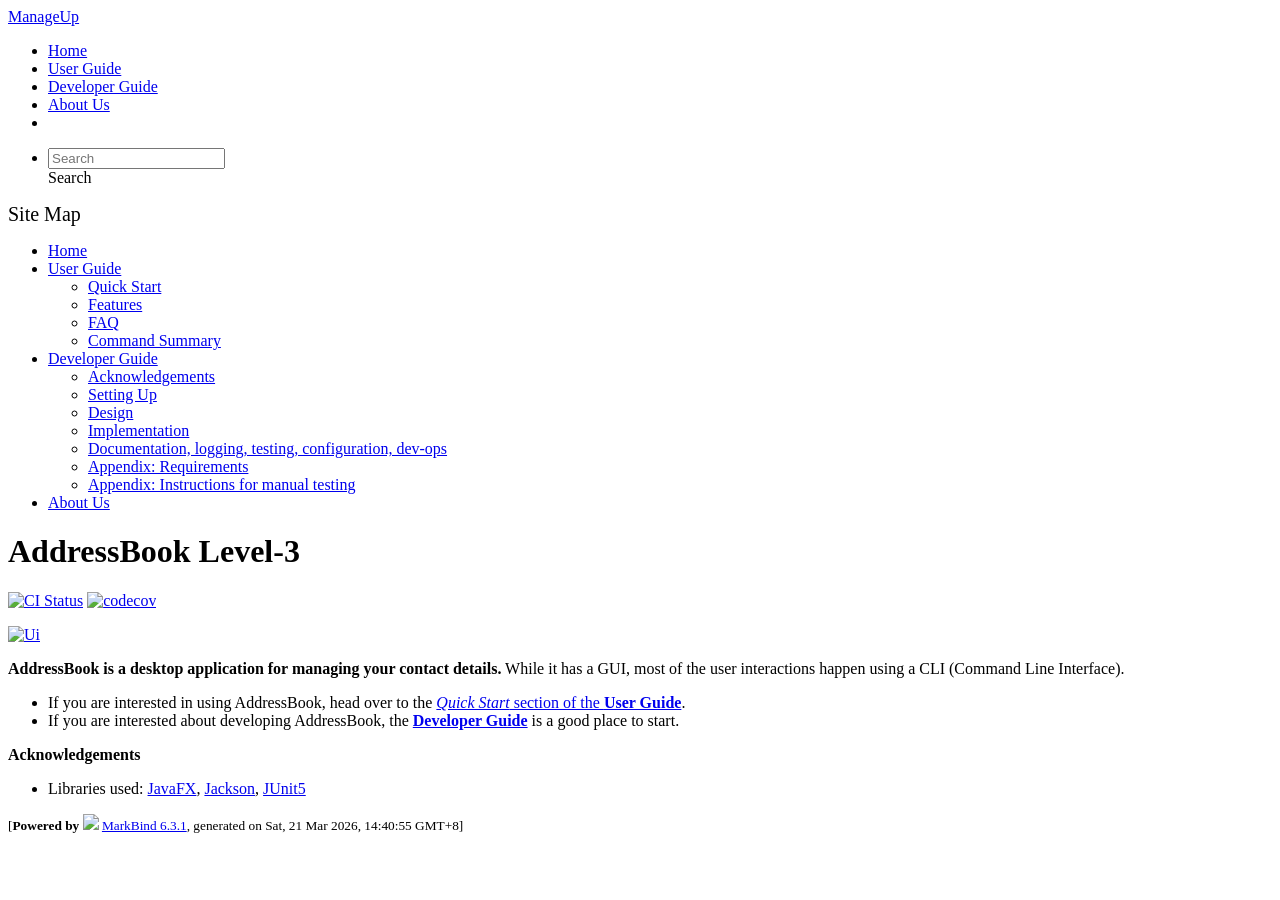
==== index.html @ 066cea54 "deploy: bb7cac39c37e2d3e29b2386a65c75a8192d57d85" ====
<!DOCTYPE html>
<html>
<head>
    <meta charset="utf-8">
    <meta http-equiv="X-UA-Compatible" content="IE=edge">
    <meta name="generator" content="MarkBind 6.3.1">
    <meta name="viewport" content="width=device-width, initial-scale=1"><title>ManageUp - AddressBook Level-3</title> <link rel="stylesheet" href="/tp/markbind/css/bootstrap.min.css"> <link rel="stylesheet" href="/tp/markbind/fontawesome/css/all.min.css"> <link rel="stylesheet" href="/tp/markbind/glyphicons/css/bootstrap-glyphicons.min.css"><link rel="stylesheet" href="/tp/markbind/css/codeblock-light.min.css"><link rel="stylesheet" href="/tp/markbind/css/markbind.min.css"><link rel="stylesheet" href="/tp/plugins/markbind-plugin-anchors/markbind-plugin-anchors.css"><link rel="stylesheet" href="/tp/plugins/markbind-plugin-tree/markbind-plugin-tree.css">
    
  <link rel="stylesheet" href="/tp/stylesheets/main.css">
<link rel="icon" href="/tp/images/SeEduLogo.png"></head>
<script>
  const baseUrl = '/tp'
</script>
<body  data-code-theme="light">
<div id="app"><!--[--><header sticky><div data-v-26aac3dc><nav class="navbar navbar-expand-md d-print-none navbar-dark bg-dark" data-v-26aac3dc><div class="container-fluid" data-v-26aac3dc><div class="navbar-left" data-v-26aac3dc><!--[--><a href="/tp/index.html" title="Home" class="navbar-brand">ManageUp</a><!--]--></div><div class="navbar-default" data-v-26aac3dc><ul class="navbar-nav me-auto mt-2 mt-lg-0" data-v-26aac3dc><!--[--> <li><a href="/tp/index.html" class="nav-link">Home</a></li> <li><a href="/tp/UserGuide.html" class="nav-link">User Guide</a></li> <li><a href="/tp/DeveloperGuide.html" class="nav-link">Developer Guide</a></li> <li><a href="/tp/AboutUs.html" class="nav-link">About Us</a></li> <li><a href="https://github.com/se-edu/addressbook-level3" target="_blank" class="nav-link"><span><span aria-hidden="true" class="fab fa-github"></span></span></a></li> <!--]--></ul></div><ul class="navbar-nav navbar-right" data-v-26aac3dc><!--[--><li><form class="navbar-form"><div style="position:relative;" class="dropdown" data-v-00e26d0a><!--[--><input value="" data-bs-toggle="dropdown" type="text" class="form-control" placeholder="Search" autocomplete="off" data-v-00e26d0a><div class="form-control placeholder-div-hidden" data-v-00e26d0a>Search</div><!--]--><ul class="dropdown-menu search-dropdown-menu dropdown-menu-hidden dropdown-menu-end" data-v-00e26d0a><!--[--><!--]--></ul></div></form></li><!--]--></ul></div></nav><div style="display:none;" class="lower-navbar-container" data-v-26aac3dc><!--[--><!----><!----><!--]--></div></div></header> <div id="flex-body"><nav id="site-nav" data-v-6b1b63d2><!--[--><div class="site-nav-top"><div class="fw-bold mb-2" style="font-size:1.25rem;">Site Map</div></div> <div class="nav-component slim-scroll"><div class="site-nav-root"><!--[--><ul class="site-nav-list site-nav-list-root" data-v-6b1b63d2><!--[--><li><div class="site-nav-default-list-item site-nav-list-item-0" onclick="handleSiteNavClick(this)"><a href="/tp/index.html">Home</a></div></li> <li><div class="site-nav-default-list-item site-nav-list-item-0" onclick="handleSiteNavClick(this)"><a href="/tp/UserGuide.html">User Guide</a> <div class="site-nav-dropdown-btn-container"><i class="site-nav-dropdown-btn-icon site-nav-rotate-icon" onclick="handleSiteNavClick(this.parentNode.parentNode, false); event.stopPropagation();"><span class="glyphicon glyphicon-menu-down" aria-hidden="true"></span></i></div></div><ul class="site-nav-dropdown-container site-nav-dropdown-container-open site-nav-list"><li><div class="site-nav-default-list-item site-nav-list-item-1" onclick="handleSiteNavClick(this)"><a href="/tp/UserGuide.html#quick-start">Quick Start</a></div></li> <li><div class="site-nav-default-list-item site-nav-list-item-1" onclick="handleSiteNavClick(this)"><a href="/tp/UserGuide.html#features">Features</a></div></li> <li><div class="site-nav-default-list-item site-nav-list-item-1" onclick="handleSiteNavClick(this)"><a href="/tp/UserGuide.html#faq">FAQ</a></div></li> <li><div class="site-nav-default-list-item site-nav-list-item-1" onclick="handleSiteNavClick(this)"><a href="/tp/UserGuide.html#faq">Command Summary</a></div></li></ul></li> <li><div class="site-nav-default-list-item site-nav-list-item-0" onclick="handleSiteNavClick(this)"><a href="/tp/DeveloperGuide.html">Developer Guide</a> <div class="site-nav-dropdown-btn-container"><i class="site-nav-dropdown-btn-icon site-nav-rotate-icon" onclick="handleSiteNavClick(this.parentNode.parentNode, false); event.stopPropagation();"><span class="glyphicon glyphicon-menu-down" aria-hidden="true"></span></i></div></div><ul class="site-nav-dropdown-container site-nav-dropdown-container-open site-nav-list"><li><div class="site-nav-default-list-item site-nav-list-item-1" onclick="handleSiteNavClick(this)"><a href="/tp/DeveloperGuide.html#acknowledgements">Acknowledgements</a></div></li> <li><div class="site-nav-default-list-item site-nav-list-item-1" onclick="handleSiteNavClick(this)"><a href="/tp/DeveloperGuide.html#setting-up-getting-started">Setting Up</a></div></li> <li><div class="site-nav-default-list-item site-nav-list-item-1" onclick="handleSiteNavClick(this)"><a href="/tp/DeveloperGuide.html#design">Design</a></div></li> <li><div class="site-nav-default-list-item site-nav-list-item-1" onclick="handleSiteNavClick(this)"><a href="/tp/DeveloperGuide.html#implementation">Implementation</a></div></li> <li><div class="site-nav-default-list-item site-nav-list-item-1" onclick="handleSiteNavClick(this)"><a href="/tp/DeveloperGuide.html#documentation-logging-testing-configuration-dev-ops">Documentation, logging, testing, configuration, dev-ops</a></div></li> <li><div class="site-nav-default-list-item site-nav-list-item-1" onclick="handleSiteNavClick(this)"><a href="/tp/DeveloperGuide.html#appendix-requirements">Appendix: Requirements</a></div></li> <li><div class="site-nav-default-list-item site-nav-list-item-1" onclick="handleSiteNavClick(this)"><a href="/tp/DeveloperGuide.html#appendix-instructions-for-manual-testing">Appendix: Instructions for manual testing</a></div></li></ul></li> <li><div class="site-nav-default-list-item site-nav-list-item-0" onclick="handleSiteNavClick(this)"><a href="/tp/AboutUs.html">About Us</a></div></li><!--]--><!--v-if--></ul><!--]--></div></div><!--]--><!--v-if--></nav> <div id="content-wrapper"><h1 id="addressbook-level-3">AddressBook Level-3<a class="fa fa-anchor" href="#addressbook-level-3" onclick="event.stopPropagation()"></a></h1> <p><a href="https://github.com/se-edu/addressbook-level3/actions"><img src="https://github.com/se-edu/addressbook-level3/workflows/Java%20CI/badge.svg" alt="CI Status" class="img-fluid"></a> <a href="https://codecov.io/gh/se-edu/addressbook-level3"><img src="https://codecov.io/gh/se-edu/addressbook-level3/branch/master/graph/badge.svg" alt="codecov" class="img-fluid"></a></p> <p><a href="/tp/images/Ui.png" target="_self"><img src="/tp/images/Ui.png" alt="Ui" class="img-fluid"></a></p> <p><strong>AddressBook is a desktop application for managing your contact details.</strong> While it has a GUI, most of the user interactions happen using a CLI (Command Line Interface).</p> <ul><li>If you are interested in using AddressBook, head over to the <a href="/tp/UserGuide.html#quick-start"><em>Quick Start</em> section of the <strong>User Guide</strong></a>.</li> <li>If you are interested about developing AddressBook, the <a href="/tp/DeveloperGuide.html"><strong>Developer Guide</strong></a> is a good place to start.</li></ul> <p><strong>Acknowledgements</strong></p> <ul><li>Libraries used: <a href="https://openjfx.io/">JavaFX</a>, <a href="https://github.com/FasterXML/jackson">Jackson</a>, <a href="https://github.com/junit-team/junit5">JUnit5</a></li></ul></div> <nav id="page-nav" data-v-6b1b63d2><!--[--><div class="nav-component slim-scroll"></div><!--]--><!--v-if--></nav> <div class="scroll-top-button fa-lg d-print-none" style="display:none;bottom:2%;right:2%;position:fixed;" aria-hidden="true"><!--[--><i class="fas fa-arrow-circle-up"></i><!--]--></div></div> <footer><div class="text-center"><small>[<span><strong>Powered by</strong></span> <img src="https://markbind.org/favicon.ico" width="30"> <a href="https://markbind.org/">MarkBind 6.3.1</a>, generated on Sat, 21 Mar 2026, 14:40:55 GMT+8]</small></div></footer><!--]--></div>
</body><script src="/tp/markbind/js/bootstrap-utility.min.js"></script>
<script src="/tp/markbind/js/polyfill.min.js"></script>
<script src="/tp/markbind/js/vue.global.prod.min.js"></script>
<script src="/tp/markbind/js/markbind.min.js"></script>
<script src="index.page-vue-render.js"></script>
<script>
  MarkBind.setupWithSearch()
</script>
</html>
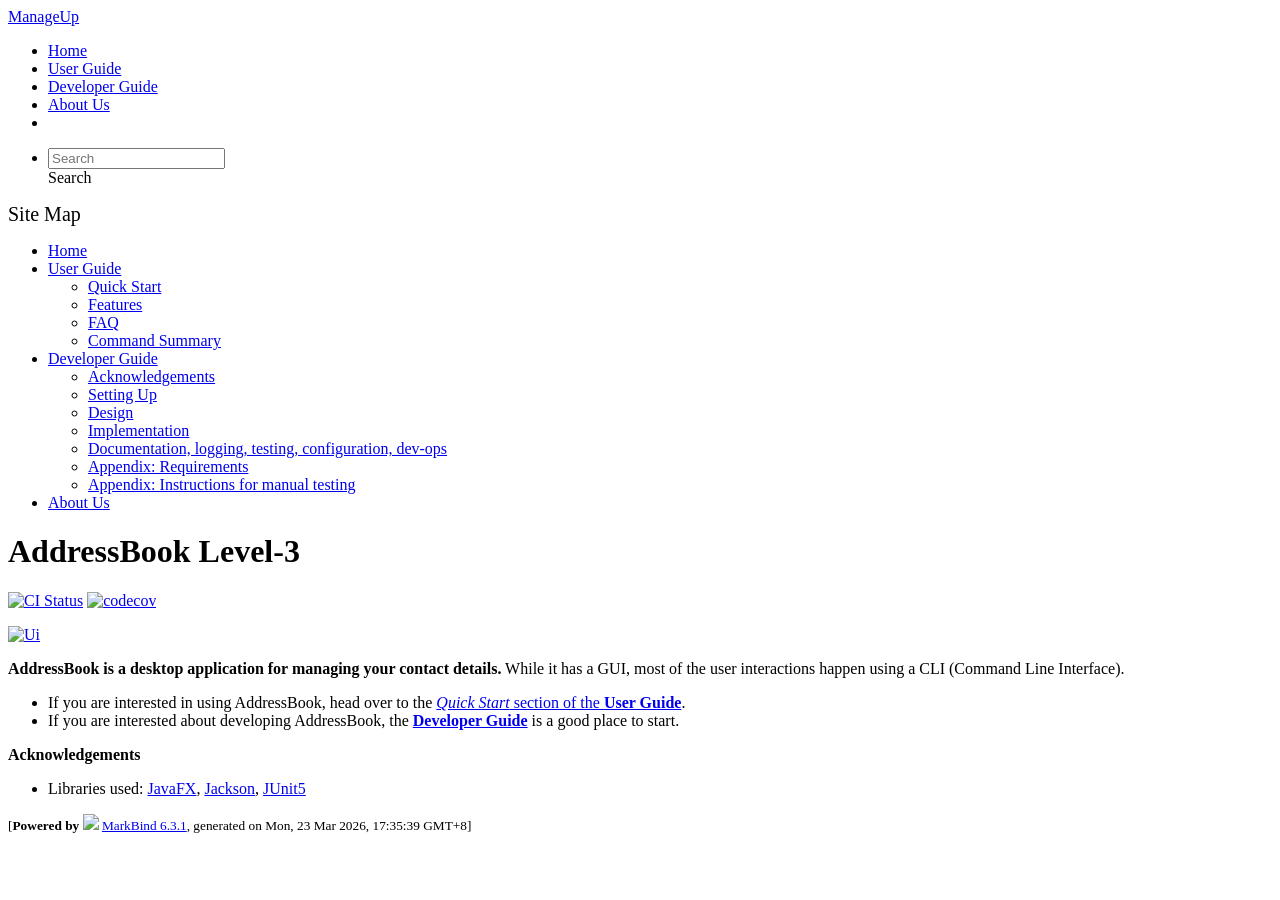
==== commit 4184666d: "deploy: d8416e8f0b71d3bc9ea962b0cbb956cbcf2f438e" ====
--- a/index.html
+++ b/index.html
@@ -12,7 +12,7 @@
   const baseUrl = '/tp'
 </script>
 <body  data-code-theme="light">
-<div id="app"><!--[--><header sticky><div data-v-26aac3dc><nav class="navbar navbar-expand-md d-print-none navbar-dark bg-dark" data-v-26aac3dc><div class="container-fluid" data-v-26aac3dc><div class="navbar-left" data-v-26aac3dc><!--[--><a href="/tp/index.html" title="Home" class="navbar-brand">ManageUp</a><!--]--></div><div class="navbar-default" data-v-26aac3dc><ul class="navbar-nav me-auto mt-2 mt-lg-0" data-v-26aac3dc><!--[--> <li><a href="/tp/index.html" class="nav-link">Home</a></li> <li><a href="/tp/UserGuide.html" class="nav-link">User Guide</a></li> <li><a href="/tp/DeveloperGuide.html" class="nav-link">Developer Guide</a></li> <li><a href="/tp/AboutUs.html" class="nav-link">About Us</a></li> <li><a href="https://github.com/se-edu/addressbook-level3" target="_blank" class="nav-link"><span><span aria-hidden="true" class="fab fa-github"></span></span></a></li> <!--]--></ul></div><ul class="navbar-nav navbar-right" data-v-26aac3dc><!--[--><li><form class="navbar-form"><div style="position:relative;" class="dropdown" data-v-00e26d0a><!--[--><input value="" data-bs-toggle="dropdown" type="text" class="form-control" placeholder="Search" autocomplete="off" data-v-00e26d0a><div class="form-control placeholder-div-hidden" data-v-00e26d0a>Search</div><!--]--><ul class="dropdown-menu search-dropdown-menu dropdown-menu-hidden dropdown-menu-end" data-v-00e26d0a><!--[--><!--]--></ul></div></form></li><!--]--></ul></div></nav><div style="display:none;" class="lower-navbar-container" data-v-26aac3dc><!--[--><!----><!----><!--]--></div></div></header> <div id="flex-body"><nav id="site-nav" data-v-6b1b63d2><!--[--><div class="site-nav-top"><div class="fw-bold mb-2" style="font-size:1.25rem;">Site Map</div></div> <div class="nav-component slim-scroll"><div class="site-nav-root"><!--[--><ul class="site-nav-list site-nav-list-root" data-v-6b1b63d2><!--[--><li><div class="site-nav-default-list-item site-nav-list-item-0" onclick="handleSiteNavClick(this)"><a href="/tp/index.html">Home</a></div></li> <li><div class="site-nav-default-list-item site-nav-list-item-0" onclick="handleSiteNavClick(this)"><a href="/tp/UserGuide.html">User Guide</a> <div class="site-nav-dropdown-btn-container"><i class="site-nav-dropdown-btn-icon site-nav-rotate-icon" onclick="handleSiteNavClick(this.parentNode.parentNode, false); event.stopPropagation();"><span class="glyphicon glyphicon-menu-down" aria-hidden="true"></span></i></div></div><ul class="site-nav-dropdown-container site-nav-dropdown-container-open site-nav-list"><li><div class="site-nav-default-list-item site-nav-list-item-1" onclick="handleSiteNavClick(this)"><a href="/tp/UserGuide.html#quick-start">Quick Start</a></div></li> <li><div class="site-nav-default-list-item site-nav-list-item-1" onclick="handleSiteNavClick(this)"><a href="/tp/UserGuide.html#features">Features</a></div></li> <li><div class="site-nav-default-list-item site-nav-list-item-1" onclick="handleSiteNavClick(this)"><a href="/tp/UserGuide.html#faq">FAQ</a></div></li> <li><div class="site-nav-default-list-item site-nav-list-item-1" onclick="handleSiteNavClick(this)"><a href="/tp/UserGuide.html#faq">Command Summary</a></div></li></ul></li> <li><div class="site-nav-default-list-item site-nav-list-item-0" onclick="handleSiteNavClick(this)"><a href="/tp/DeveloperGuide.html">Developer Guide</a> <div class="site-nav-dropdown-btn-container"><i class="site-nav-dropdown-btn-icon site-nav-rotate-icon" onclick="handleSiteNavClick(this.parentNode.parentNode, false); event.stopPropagation();"><span class="glyphicon glyphicon-menu-down" aria-hidden="true"></span></i></div></div><ul class="site-nav-dropdown-container site-nav-dropdown-container-open site-nav-list"><li><div class="site-nav-default-list-item site-nav-list-item-1" onclick="handleSiteNavClick(this)"><a href="/tp/DeveloperGuide.html#acknowledgements">Acknowledgements</a></div></li> <li><div class="site-nav-default-list-item site-nav-list-item-1" onclick="handleSiteNavClick(this)"><a href="/tp/DeveloperGuide.html#setting-up-getting-started">Setting Up</a></div></li> <li><div class="site-nav-default-list-item site-nav-list-item-1" onclick="handleSiteNavClick(this)"><a href="/tp/DeveloperGuide.html#design">Design</a></div></li> <li><div class="site-nav-default-list-item site-nav-list-item-1" onclick="handleSiteNavClick(this)"><a href="/tp/DeveloperGuide.html#implementation">Implementation</a></div></li> <li><div class="site-nav-default-list-item site-nav-list-item-1" onclick="handleSiteNavClick(this)"><a href="/tp/DeveloperGuide.html#documentation-logging-testing-configuration-dev-ops">Documentation, logging, testing, configuration, dev-ops</a></div></li> <li><div class="site-nav-default-list-item site-nav-list-item-1" onclick="handleSiteNavClick(this)"><a href="/tp/DeveloperGuide.html#appendix-requirements">Appendix: Requirements</a></div></li> <li><div class="site-nav-default-list-item site-nav-list-item-1" onclick="handleSiteNavClick(this)"><a href="/tp/DeveloperGuide.html#appendix-instructions-for-manual-testing">Appendix: Instructions for manual testing</a></div></li></ul></li> <li><div class="site-nav-default-list-item site-nav-list-item-0" onclick="handleSiteNavClick(this)"><a href="/tp/AboutUs.html">About Us</a></div></li><!--]--><!--v-if--></ul><!--]--></div></div><!--]--><!--v-if--></nav> <div id="content-wrapper"><h1 id="addressbook-level-3">AddressBook Level-3<a class="fa fa-anchor" href="#addressbook-level-3" onclick="event.stopPropagation()"></a></h1> <p><a href="https://github.com/se-edu/addressbook-level3/actions"><img src="https://github.com/se-edu/addressbook-level3/workflows/Java%20CI/badge.svg" alt="CI Status" class="img-fluid"></a> <a href="https://codecov.io/gh/se-edu/addressbook-level3"><img src="https://codecov.io/gh/se-edu/addressbook-level3/branch/master/graph/badge.svg" alt="codecov" class="img-fluid"></a></p> <p><a href="/tp/images/Ui.png" target="_self"><img src="/tp/images/Ui.png" alt="Ui" class="img-fluid"></a></p> <p><strong>AddressBook is a desktop application for managing your contact details.</strong> While it has a GUI, most of the user interactions happen using a CLI (Command Line Interface).</p> <ul><li>If you are interested in using AddressBook, head over to the <a href="/tp/UserGuide.html#quick-start"><em>Quick Start</em> section of the <strong>User Guide</strong></a>.</li> <li>If you are interested about developing AddressBook, the <a href="/tp/DeveloperGuide.html"><strong>Developer Guide</strong></a> is a good place to start.</li></ul> <p><strong>Acknowledgements</strong></p> <ul><li>Libraries used: <a href="https://openjfx.io/">JavaFX</a>, <a href="https://github.com/FasterXML/jackson">Jackson</a>, <a href="https://github.com/junit-team/junit5">JUnit5</a></li></ul></div> <nav id="page-nav" data-v-6b1b63d2><!--[--><div class="nav-component slim-scroll"></div><!--]--><!--v-if--></nav> <div class="scroll-top-button fa-lg d-print-none" style="display:none;bottom:2%;right:2%;position:fixed;" aria-hidden="true"><!--[--><i class="fas fa-arrow-circle-up"></i><!--]--></div></div> <footer><div class="text-center"><small>[<span><strong>Powered by</strong></span> <img src="https://markbind.org/favicon.ico" width="30"> <a href="https://markbind.org/">MarkBind 6.3.1</a>, generated on Sat, 21 Mar 2026, 14:40:55 GMT+8]</small></div></footer><!--]--></div>
+<div id="app"><!--[--><header sticky><div data-v-26aac3dc><nav class="navbar navbar-expand-md d-print-none navbar-dark bg-dark" data-v-26aac3dc><div class="container-fluid" data-v-26aac3dc><div class="navbar-left" data-v-26aac3dc><!--[--><a href="/tp/index.html" title="Home" class="navbar-brand">ManageUp</a><!--]--></div><div class="navbar-default" data-v-26aac3dc><ul class="navbar-nav me-auto mt-2 mt-lg-0" data-v-26aac3dc><!--[--> <li><a href="/tp/index.html" class="nav-link">Home</a></li> <li><a href="/tp/UserGuide.html" class="nav-link">User Guide</a></li> <li><a href="/tp/DeveloperGuide.html" class="nav-link">Developer Guide</a></li> <li><a href="/tp/AboutUs.html" class="nav-link">About Us</a></li> <li><a href="https://github.com/se-edu/addressbook-level3" target="_blank" class="nav-link"><span><span aria-hidden="true" class="fab fa-github"></span></span></a></li> <!--]--></ul></div><ul class="navbar-nav navbar-right" data-v-26aac3dc><!--[--><li><form class="navbar-form"><div style="position:relative;" class="dropdown" data-v-00e26d0a><!--[--><input value="" data-bs-toggle="dropdown" type="text" class="form-control" placeholder="Search" autocomplete="off" data-v-00e26d0a><div class="form-control placeholder-div-hidden" data-v-00e26d0a>Search</div><!--]--><ul class="dropdown-menu search-dropdown-menu dropdown-menu-hidden dropdown-menu-end" data-v-00e26d0a><!--[--><!--]--></ul></div></form></li><!--]--></ul></div></nav><div style="display:none;" class="lower-navbar-container" data-v-26aac3dc><!--[--><!----><!----><!--]--></div></div></header> <div id="flex-body"><nav id="site-nav" data-v-6b1b63d2><!--[--><div class="site-nav-top"><div class="fw-bold mb-2" style="font-size:1.25rem;">Site Map</div></div> <div class="nav-component slim-scroll"><div class="site-nav-root"><!--[--><ul class="site-nav-list site-nav-list-root" data-v-6b1b63d2><!--[--><li><div class="site-nav-default-list-item site-nav-list-item-0" onclick="handleSiteNavClick(this)"><a href="/tp/index.html">Home</a></div></li> <li><div class="site-nav-default-list-item site-nav-list-item-0" onclick="handleSiteNavClick(this)"><a href="/tp/UserGuide.html">User Guide</a> <div class="site-nav-dropdown-btn-container"><i class="site-nav-dropdown-btn-icon site-nav-rotate-icon" onclick="handleSiteNavClick(this.parentNode.parentNode, false); event.stopPropagation();"><span class="glyphicon glyphicon-menu-down" aria-hidden="true"></span></i></div></div><ul class="site-nav-dropdown-container site-nav-dropdown-container-open site-nav-list"><li><div class="site-nav-default-list-item site-nav-list-item-1" onclick="handleSiteNavClick(this)"><a href="/tp/UserGuide.html#quick-start">Quick Start</a></div></li> <li><div class="site-nav-default-list-item site-nav-list-item-1" onclick="handleSiteNavClick(this)"><a href="/tp/UserGuide.html#features">Features</a></div></li> <li><div class="site-nav-default-list-item site-nav-list-item-1" onclick="handleSiteNavClick(this)"><a href="/tp/UserGuide.html#faq">FAQ</a></div></li> <li><div class="site-nav-default-list-item site-nav-list-item-1" onclick="handleSiteNavClick(this)"><a href="/tp/UserGuide.html#faq">Command Summary</a></div></li></ul></li> <li><div class="site-nav-default-list-item site-nav-list-item-0" onclick="handleSiteNavClick(this)"><a href="/tp/DeveloperGuide.html">Developer Guide</a> <div class="site-nav-dropdown-btn-container"><i class="site-nav-dropdown-btn-icon site-nav-rotate-icon" onclick="handleSiteNavClick(this.parentNode.parentNode, false); event.stopPropagation();"><span class="glyphicon glyphicon-menu-down" aria-hidden="true"></span></i></div></div><ul class="site-nav-dropdown-container site-nav-dropdown-container-open site-nav-list"><li><div class="site-nav-default-list-item site-nav-list-item-1" onclick="handleSiteNavClick(this)"><a href="/tp/DeveloperGuide.html#acknowledgements">Acknowledgements</a></div></li> <li><div class="site-nav-default-list-item site-nav-list-item-1" onclick="handleSiteNavClick(this)"><a href="/tp/DeveloperGuide.html#setting-up-getting-started">Setting Up</a></div></li> <li><div class="site-nav-default-list-item site-nav-list-item-1" onclick="handleSiteNavClick(this)"><a href="/tp/DeveloperGuide.html#design">Design</a></div></li> <li><div class="site-nav-default-list-item site-nav-list-item-1" onclick="handleSiteNavClick(this)"><a href="/tp/DeveloperGuide.html#implementation">Implementation</a></div></li> <li><div class="site-nav-default-list-item site-nav-list-item-1" onclick="handleSiteNavClick(this)"><a href="/tp/DeveloperGuide.html#documentation-logging-testing-configuration-dev-ops">Documentation, logging, testing, configuration, dev-ops</a></div></li> <li><div class="site-nav-default-list-item site-nav-list-item-1" onclick="handleSiteNavClick(this)"><a href="/tp/DeveloperGuide.html#appendix-requirements">Appendix: Requirements</a></div></li> <li><div class="site-nav-default-list-item site-nav-list-item-1" onclick="handleSiteNavClick(this)"><a href="/tp/DeveloperGuide.html#appendix-instructions-for-manual-testing">Appendix: Instructions for manual testing</a></div></li></ul></li> <li><div class="site-nav-default-list-item site-nav-list-item-0" onclick="handleSiteNavClick(this)"><a href="/tp/AboutUs.html">About Us</a></div></li><!--]--><!--v-if--></ul><!--]--></div></div><!--]--><!--v-if--></nav> <div id="content-wrapper"><h1 id="addressbook-level-3">AddressBook Level-3<a class="fa fa-anchor" href="#addressbook-level-3" onclick="event.stopPropagation()"></a></h1> <p><a href="https://github.com/se-edu/addressbook-level3/actions"><img src="https://github.com/se-edu/addressbook-level3/workflows/Java%20CI/badge.svg" alt="CI Status" class="img-fluid"></a> <a href="https://codecov.io/gh/se-edu/addressbook-level3"><img src="https://codecov.io/gh/se-edu/addressbook-level3/branch/master/graph/badge.svg" alt="codecov" class="img-fluid"></a></p> <p><a href="/tp/images/Ui.png" target="_self"><img src="/tp/images/Ui.png" alt="Ui" class="img-fluid"></a></p> <p><strong>AddressBook is a desktop application for managing your contact details.</strong> While it has a GUI, most of the user interactions happen using a CLI (Command Line Interface).</p> <ul><li>If you are interested in using AddressBook, head over to the <a href="/tp/UserGuide.html#quick-start"><em>Quick Start</em> section of the <strong>User Guide</strong></a>.</li> <li>If you are interested about developing AddressBook, the <a href="/tp/DeveloperGuide.html"><strong>Developer Guide</strong></a> is a good place to start.</li></ul> <p><strong>Acknowledgements</strong></p> <ul><li>Libraries used: <a href="https://openjfx.io/">JavaFX</a>, <a href="https://github.com/FasterXML/jackson">Jackson</a>, <a href="https://github.com/junit-team/junit5">JUnit5</a></li></ul></div> <nav id="page-nav" data-v-6b1b63d2><!--[--><div class="nav-component slim-scroll"></div><!--]--><!--v-if--></nav> <div class="scroll-top-button fa-lg d-print-none" style="display:none;bottom:2%;right:2%;position:fixed;" aria-hidden="true"><!--[--><i class="fas fa-arrow-circle-up"></i><!--]--></div></div> <footer><div class="text-center"><small>[<span><strong>Powered by</strong></span> <img src="https://markbind.org/favicon.ico" width="30"> <a href="https://markbind.org/">MarkBind 6.3.1</a>, generated on Mon, 23 Mar 2026, 17:35:39 GMT+8]</small></div></footer><!--]--></div>
 </body><script src="/tp/markbind/js/bootstrap-utility.min.js"></script>
 <script src="/tp/markbind/js/polyfill.min.js"></script>
 <script src="/tp/markbind/js/vue.global.prod.min.js"></script>
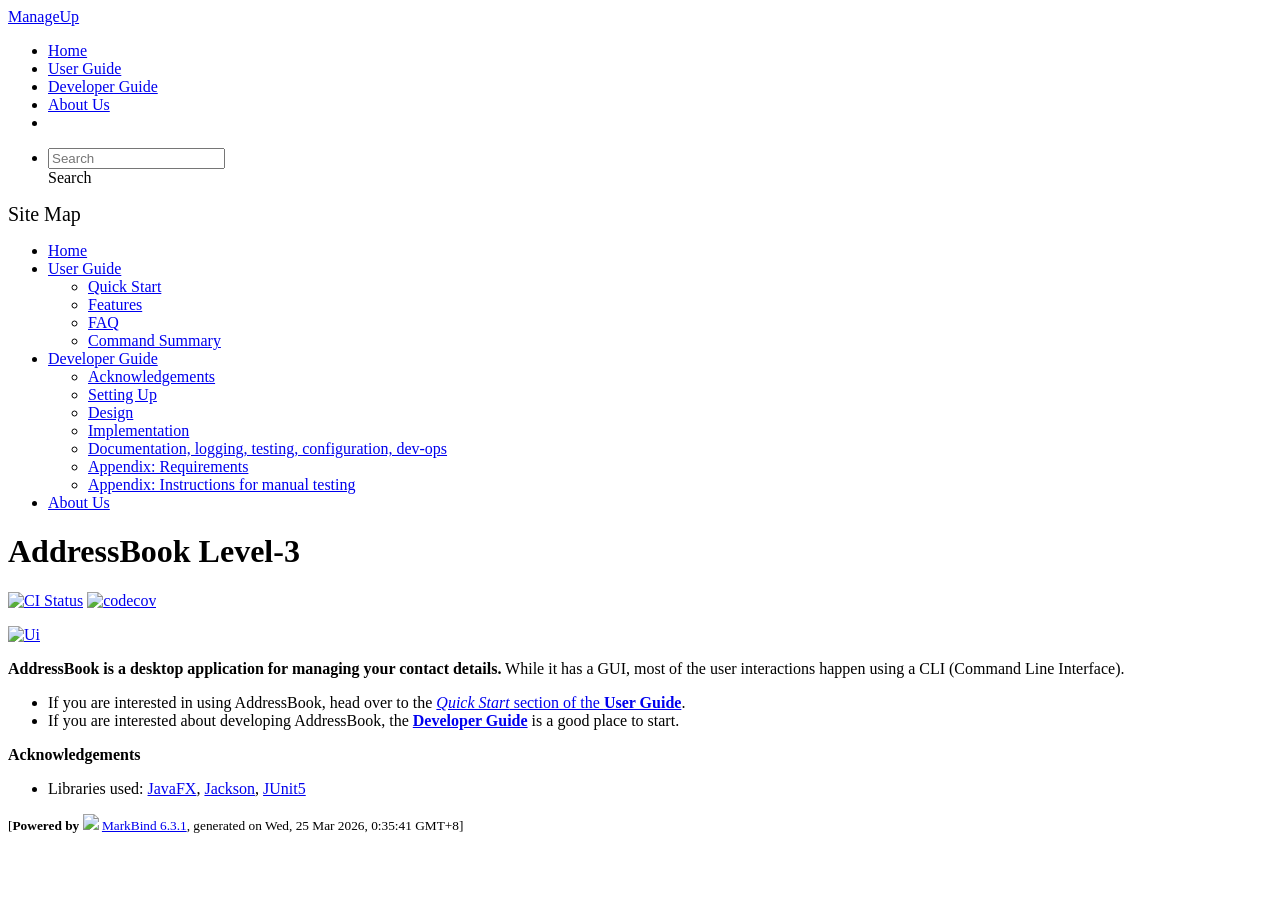
==== commit 1b233842: "deploy: 150393449e87dd40630212a7ef1ac66eb37c42cc" ====
--- a/index.html
+++ b/index.html
@@ -12,7 +12,7 @@
   const baseUrl = '/tp'
 </script>
 <body  data-code-theme="light">
-<div id="app"><!--[--><header sticky><div data-v-26aac3dc><nav class="navbar navbar-expand-md d-print-none navbar-dark bg-dark" data-v-26aac3dc><div class="container-fluid" data-v-26aac3dc><div class="navbar-left" data-v-26aac3dc><!--[--><a href="/tp/index.html" title="Home" class="navbar-brand">ManageUp</a><!--]--></div><div class="navbar-default" data-v-26aac3dc><ul class="navbar-nav me-auto mt-2 mt-lg-0" data-v-26aac3dc><!--[--> <li><a href="/tp/index.html" class="nav-link">Home</a></li> <li><a href="/tp/UserGuide.html" class="nav-link">User Guide</a></li> <li><a href="/tp/DeveloperGuide.html" class="nav-link">Developer Guide</a></li> <li><a href="/tp/AboutUs.html" class="nav-link">About Us</a></li> <li><a href="https://github.com/se-edu/addressbook-level3" target="_blank" class="nav-link"><span><span aria-hidden="true" class="fab fa-github"></span></span></a></li> <!--]--></ul></div><ul class="navbar-nav navbar-right" data-v-26aac3dc><!--[--><li><form class="navbar-form"><div style="position:relative;" class="dropdown" data-v-00e26d0a><!--[--><input value="" data-bs-toggle="dropdown" type="text" class="form-control" placeholder="Search" autocomplete="off" data-v-00e26d0a><div class="form-control placeholder-div-hidden" data-v-00e26d0a>Search</div><!--]--><ul class="dropdown-menu search-dropdown-menu dropdown-menu-hidden dropdown-menu-end" data-v-00e26d0a><!--[--><!--]--></ul></div></form></li><!--]--></ul></div></nav><div style="display:none;" class="lower-navbar-container" data-v-26aac3dc><!--[--><!----><!----><!--]--></div></div></header> <div id="flex-body"><nav id="site-nav" data-v-6b1b63d2><!--[--><div class="site-nav-top"><div class="fw-bold mb-2" style="font-size:1.25rem;">Site Map</div></div> <div class="nav-component slim-scroll"><div class="site-nav-root"><!--[--><ul class="site-nav-list site-nav-list-root" data-v-6b1b63d2><!--[--><li><div class="site-nav-default-list-item site-nav-list-item-0" onclick="handleSiteNavClick(this)"><a href="/tp/index.html">Home</a></div></li> <li><div class="site-nav-default-list-item site-nav-list-item-0" onclick="handleSiteNavClick(this)"><a href="/tp/UserGuide.html">User Guide</a> <div class="site-nav-dropdown-btn-container"><i class="site-nav-dropdown-btn-icon site-nav-rotate-icon" onclick="handleSiteNavClick(this.parentNode.parentNode, false); event.stopPropagation();"><span class="glyphicon glyphicon-menu-down" aria-hidden="true"></span></i></div></div><ul class="site-nav-dropdown-container site-nav-dropdown-container-open site-nav-list"><li><div class="site-nav-default-list-item site-nav-list-item-1" onclick="handleSiteNavClick(this)"><a href="/tp/UserGuide.html#quick-start">Quick Start</a></div></li> <li><div class="site-nav-default-list-item site-nav-list-item-1" onclick="handleSiteNavClick(this)"><a href="/tp/UserGuide.html#features">Features</a></div></li> <li><div class="site-nav-default-list-item site-nav-list-item-1" onclick="handleSiteNavClick(this)"><a href="/tp/UserGuide.html#faq">FAQ</a></div></li> <li><div class="site-nav-default-list-item site-nav-list-item-1" onclick="handleSiteNavClick(this)"><a href="/tp/UserGuide.html#faq">Command Summary</a></div></li></ul></li> <li><div class="site-nav-default-list-item site-nav-list-item-0" onclick="handleSiteNavClick(this)"><a href="/tp/DeveloperGuide.html">Developer Guide</a> <div class="site-nav-dropdown-btn-container"><i class="site-nav-dropdown-btn-icon site-nav-rotate-icon" onclick="handleSiteNavClick(this.parentNode.parentNode, false); event.stopPropagation();"><span class="glyphicon glyphicon-menu-down" aria-hidden="true"></span></i></div></div><ul class="site-nav-dropdown-container site-nav-dropdown-container-open site-nav-list"><li><div class="site-nav-default-list-item site-nav-list-item-1" onclick="handleSiteNavClick(this)"><a href="/tp/DeveloperGuide.html#acknowledgements">Acknowledgements</a></div></li> <li><div class="site-nav-default-list-item site-nav-list-item-1" onclick="handleSiteNavClick(this)"><a href="/tp/DeveloperGuide.html#setting-up-getting-started">Setting Up</a></div></li> <li><div class="site-nav-default-list-item site-nav-list-item-1" onclick="handleSiteNavClick(this)"><a href="/tp/DeveloperGuide.html#design">Design</a></div></li> <li><div class="site-nav-default-list-item site-nav-list-item-1" onclick="handleSiteNavClick(this)"><a href="/tp/DeveloperGuide.html#implementation">Implementation</a></div></li> <li><div class="site-nav-default-list-item site-nav-list-item-1" onclick="handleSiteNavClick(this)"><a href="/tp/DeveloperGuide.html#documentation-logging-testing-configuration-dev-ops">Documentation, logging, testing, configuration, dev-ops</a></div></li> <li><div class="site-nav-default-list-item site-nav-list-item-1" onclick="handleSiteNavClick(this)"><a href="/tp/DeveloperGuide.html#appendix-requirements">Appendix: Requirements</a></div></li> <li><div class="site-nav-default-list-item site-nav-list-item-1" onclick="handleSiteNavClick(this)"><a href="/tp/DeveloperGuide.html#appendix-instructions-for-manual-testing">Appendix: Instructions for manual testing</a></div></li></ul></li> <li><div class="site-nav-default-list-item site-nav-list-item-0" onclick="handleSiteNavClick(this)"><a href="/tp/AboutUs.html">About Us</a></div></li><!--]--><!--v-if--></ul><!--]--></div></div><!--]--><!--v-if--></nav> <div id="content-wrapper"><h1 id="addressbook-level-3">AddressBook Level-3<a class="fa fa-anchor" href="#addressbook-level-3" onclick="event.stopPropagation()"></a></h1> <p><a href="https://github.com/se-edu/addressbook-level3/actions"><img src="https://github.com/se-edu/addressbook-level3/workflows/Java%20CI/badge.svg" alt="CI Status" class="img-fluid"></a> <a href="https://codecov.io/gh/se-edu/addressbook-level3"><img src="https://codecov.io/gh/se-edu/addressbook-level3/branch/master/graph/badge.svg" alt="codecov" class="img-fluid"></a></p> <p><a href="/tp/images/Ui.png" target="_self"><img src="/tp/images/Ui.png" alt="Ui" class="img-fluid"></a></p> <p><strong>AddressBook is a desktop application for managing your contact details.</strong> While it has a GUI, most of the user interactions happen using a CLI (Command Line Interface).</p> <ul><li>If you are interested in using AddressBook, head over to the <a href="/tp/UserGuide.html#quick-start"><em>Quick Start</em> section of the <strong>User Guide</strong></a>.</li> <li>If you are interested about developing AddressBook, the <a href="/tp/DeveloperGuide.html"><strong>Developer Guide</strong></a> is a good place to start.</li></ul> <p><strong>Acknowledgements</strong></p> <ul><li>Libraries used: <a href="https://openjfx.io/">JavaFX</a>, <a href="https://github.com/FasterXML/jackson">Jackson</a>, <a href="https://github.com/junit-team/junit5">JUnit5</a></li></ul></div> <nav id="page-nav" data-v-6b1b63d2><!--[--><div class="nav-component slim-scroll"></div><!--]--><!--v-if--></nav> <div class="scroll-top-button fa-lg d-print-none" style="display:none;bottom:2%;right:2%;position:fixed;" aria-hidden="true"><!--[--><i class="fas fa-arrow-circle-up"></i><!--]--></div></div> <footer><div class="text-center"><small>[<span><strong>Powered by</strong></span> <img src="https://markbind.org/favicon.ico" width="30"> <a href="https://markbind.org/">MarkBind 6.3.1</a>, generated on Mon, 23 Mar 2026, 17:35:39 GMT+8]</small></div></footer><!--]--></div>
+<div id="app"><!--[--><header sticky><div data-v-26aac3dc><nav class="navbar navbar-expand-md d-print-none navbar-dark bg-dark" data-v-26aac3dc><div class="container-fluid" data-v-26aac3dc><div class="navbar-left" data-v-26aac3dc><!--[--><a href="/tp/index.html" title="Home" class="navbar-brand">ManageUp</a><!--]--></div><div class="navbar-default" data-v-26aac3dc><ul class="navbar-nav me-auto mt-2 mt-lg-0" data-v-26aac3dc><!--[--> <li><a href="/tp/index.html" class="nav-link">Home</a></li> <li><a href="/tp/UserGuide.html" class="nav-link">User Guide</a></li> <li><a href="/tp/DeveloperGuide.html" class="nav-link">Developer Guide</a></li> <li><a href="/tp/AboutUs.html" class="nav-link">About Us</a></li> <li><a href="https://github.com/se-edu/addressbook-level3" target="_blank" class="nav-link"><span><span aria-hidden="true" class="fab fa-github"></span></span></a></li> <!--]--></ul></div><ul class="navbar-nav navbar-right" data-v-26aac3dc><!--[--><li><form class="navbar-form"><div style="position:relative;" class="dropdown" data-v-00e26d0a><!--[--><input value="" data-bs-toggle="dropdown" type="text" class="form-control" placeholder="Search" autocomplete="off" data-v-00e26d0a><div class="form-control placeholder-div-hidden" data-v-00e26d0a>Search</div><!--]--><ul class="dropdown-menu search-dropdown-menu dropdown-menu-hidden dropdown-menu-end" data-v-00e26d0a><!--[--><!--]--></ul></div></form></li><!--]--></ul></div></nav><div style="display:none;" class="lower-navbar-container" data-v-26aac3dc><!--[--><!----><!----><!--]--></div></div></header> <div id="flex-body"><nav id="site-nav" data-v-6b1b63d2><!--[--><div class="site-nav-top"><div class="fw-bold mb-2" style="font-size:1.25rem;">Site Map</div></div> <div class="nav-component slim-scroll"><div class="site-nav-root"><!--[--><ul class="site-nav-list site-nav-list-root" data-v-6b1b63d2><!--[--><li><div class="site-nav-default-list-item site-nav-list-item-0" onclick="handleSiteNavClick(this)"><a href="/tp/index.html">Home</a></div></li> <li><div class="site-nav-default-list-item site-nav-list-item-0" onclick="handleSiteNavClick(this)"><a href="/tp/UserGuide.html">User Guide</a> <div class="site-nav-dropdown-btn-container"><i class="site-nav-dropdown-btn-icon site-nav-rotate-icon" onclick="handleSiteNavClick(this.parentNode.parentNode, false); event.stopPropagation();"><span class="glyphicon glyphicon-menu-down" aria-hidden="true"></span></i></div></div><ul class="site-nav-dropdown-container site-nav-dropdown-container-open site-nav-list"><li><div class="site-nav-default-list-item site-nav-list-item-1" onclick="handleSiteNavClick(this)"><a href="/tp/UserGuide.html#quick-start">Quick Start</a></div></li> <li><div class="site-nav-default-list-item site-nav-list-item-1" onclick="handleSiteNavClick(this)"><a href="/tp/UserGuide.html#features">Features</a></div></li> <li><div class="site-nav-default-list-item site-nav-list-item-1" onclick="handleSiteNavClick(this)"><a href="/tp/UserGuide.html#faq">FAQ</a></div></li> <li><div class="site-nav-default-list-item site-nav-list-item-1" onclick="handleSiteNavClick(this)"><a href="/tp/UserGuide.html#faq">Command Summary</a></div></li></ul></li> <li><div class="site-nav-default-list-item site-nav-list-item-0" onclick="handleSiteNavClick(this)"><a href="/tp/DeveloperGuide.html">Developer Guide</a> <div class="site-nav-dropdown-btn-container"><i class="site-nav-dropdown-btn-icon site-nav-rotate-icon" onclick="handleSiteNavClick(this.parentNode.parentNode, false); event.stopPropagation();"><span class="glyphicon glyphicon-menu-down" aria-hidden="true"></span></i></div></div><ul class="site-nav-dropdown-container site-nav-dropdown-container-open site-nav-list"><li><div class="site-nav-default-list-item site-nav-list-item-1" onclick="handleSiteNavClick(this)"><a href="/tp/DeveloperGuide.html#acknowledgements">Acknowledgements</a></div></li> <li><div class="site-nav-default-list-item site-nav-list-item-1" onclick="handleSiteNavClick(this)"><a href="/tp/DeveloperGuide.html#setting-up-getting-started">Setting Up</a></div></li> <li><div class="site-nav-default-list-item site-nav-list-item-1" onclick="handleSiteNavClick(this)"><a href="/tp/DeveloperGuide.html#design">Design</a></div></li> <li><div class="site-nav-default-list-item site-nav-list-item-1" onclick="handleSiteNavClick(this)"><a href="/tp/DeveloperGuide.html#implementation">Implementation</a></div></li> <li><div class="site-nav-default-list-item site-nav-list-item-1" onclick="handleSiteNavClick(this)"><a href="/tp/DeveloperGuide.html#documentation-logging-testing-configuration-dev-ops">Documentation, logging, testing, configuration, dev-ops</a></div></li> <li><div class="site-nav-default-list-item site-nav-list-item-1" onclick="handleSiteNavClick(this)"><a href="/tp/DeveloperGuide.html#appendix-requirements">Appendix: Requirements</a></div></li> <li><div class="site-nav-default-list-item site-nav-list-item-1" onclick="handleSiteNavClick(this)"><a href="/tp/DeveloperGuide.html#appendix-instructions-for-manual-testing">Appendix: Instructions for manual testing</a></div></li></ul></li> <li><div class="site-nav-default-list-item site-nav-list-item-0" onclick="handleSiteNavClick(this)"><a href="/tp/AboutUs.html">About Us</a></div></li><!--]--><!--v-if--></ul><!--]--></div></div><!--]--><!--v-if--></nav> <div id="content-wrapper"><h1 id="addressbook-level-3">AddressBook Level-3<a class="fa fa-anchor" href="#addressbook-level-3" onclick="event.stopPropagation()"></a></h1> <p><a href="https://github.com/se-edu/addressbook-level3/actions"><img src="https://github.com/se-edu/addressbook-level3/workflows/Java%20CI/badge.svg" alt="CI Status" class="img-fluid"></a> <a href="https://codecov.io/gh/se-edu/addressbook-level3"><img src="https://codecov.io/gh/se-edu/addressbook-level3/branch/master/graph/badge.svg" alt="codecov" class="img-fluid"></a></p> <p><a href="/tp/images/Ui.png" target="_self"><img src="/tp/images/Ui.png" alt="Ui" class="img-fluid"></a></p> <p><strong>AddressBook is a desktop application for managing your contact details.</strong> While it has a GUI, most of the user interactions happen using a CLI (Command Line Interface).</p> <ul><li>If you are interested in using AddressBook, head over to the <a href="/tp/UserGuide.html#quick-start"><em>Quick Start</em> section of the <strong>User Guide</strong></a>.</li> <li>If you are interested about developing AddressBook, the <a href="/tp/DeveloperGuide.html"><strong>Developer Guide</strong></a> is a good place to start.</li></ul> <p><strong>Acknowledgements</strong></p> <ul><li>Libraries used: <a href="https://openjfx.io/">JavaFX</a>, <a href="https://github.com/FasterXML/jackson">Jackson</a>, <a href="https://github.com/junit-team/junit5">JUnit5</a></li></ul></div> <nav id="page-nav" data-v-6b1b63d2><!--[--><div class="nav-component slim-scroll"></div><!--]--><!--v-if--></nav> <div class="scroll-top-button fa-lg d-print-none" style="display:none;bottom:2%;right:2%;position:fixed;" aria-hidden="true"><!--[--><i class="fas fa-arrow-circle-up"></i><!--]--></div></div> <footer><div class="text-center"><small>[<span><strong>Powered by</strong></span> <img src="https://markbind.org/favicon.ico" width="30"> <a href="https://markbind.org/">MarkBind 6.3.1</a>, generated on Wed, 25 Mar 2026, 0:35:41 GMT+8]</small></div></footer><!--]--></div>
 </body><script src="/tp/markbind/js/bootstrap-utility.min.js"></script>
 <script src="/tp/markbind/js/polyfill.min.js"></script>
 <script src="/tp/markbind/js/vue.global.prod.min.js"></script>
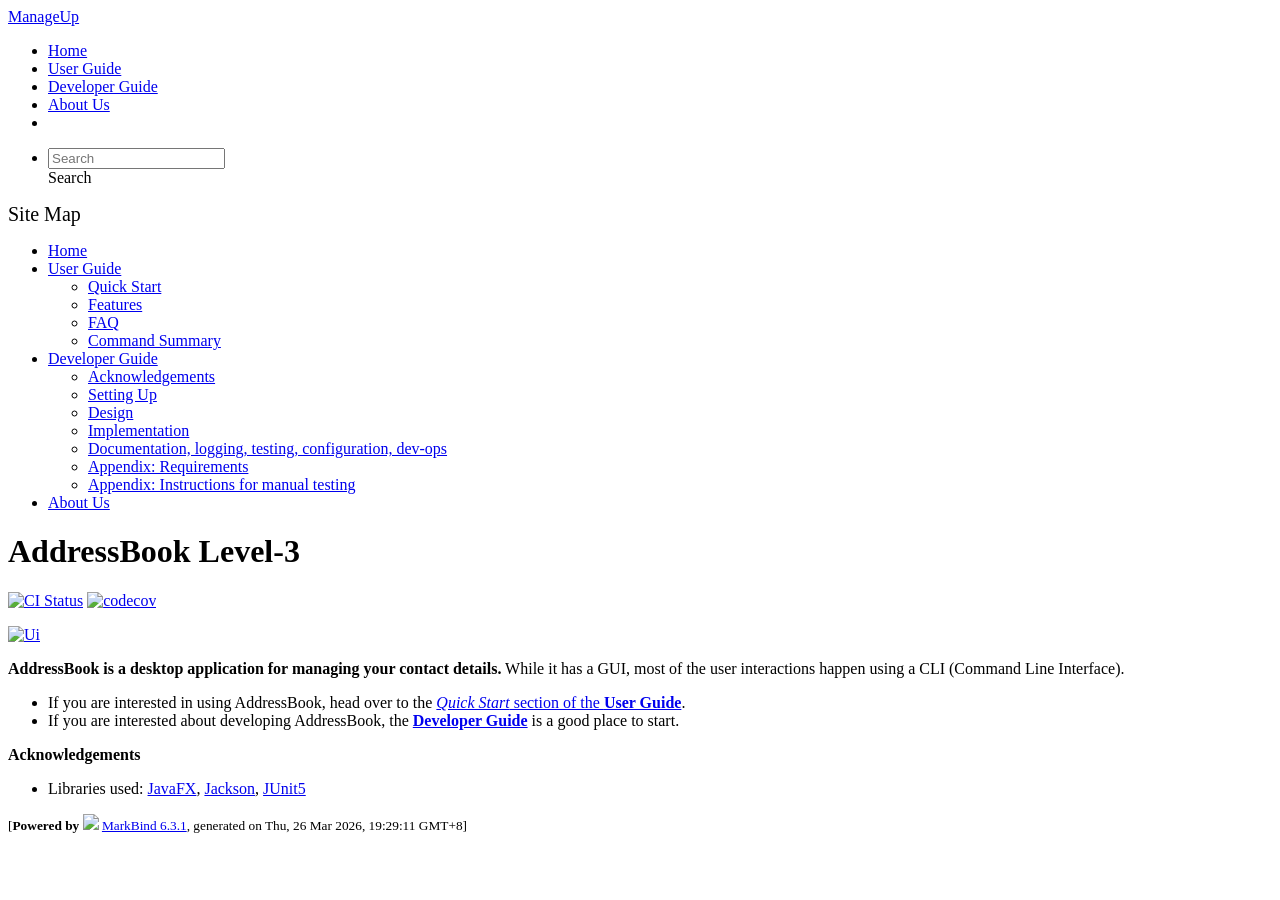
==== commit 553f066f: "deploy: 1880bbe76adcfc98af4b2e33c3e54d7d9f9e0c30" ====
--- a/index.html
+++ b/index.html
@@ -12,7 +12,7 @@
   const baseUrl = '/tp'
 </script>
 <body  data-code-theme="light">
-<div id="app"><!--[--><header sticky><div data-v-26aac3dc><nav class="navbar navbar-expand-md d-print-none navbar-dark bg-dark" data-v-26aac3dc><div class="container-fluid" data-v-26aac3dc><div class="navbar-left" data-v-26aac3dc><!--[--><a href="/tp/index.html" title="Home" class="navbar-brand">ManageUp</a><!--]--></div><div class="navbar-default" data-v-26aac3dc><ul class="navbar-nav me-auto mt-2 mt-lg-0" data-v-26aac3dc><!--[--> <li><a href="/tp/index.html" class="nav-link">Home</a></li> <li><a href="/tp/UserGuide.html" class="nav-link">User Guide</a></li> <li><a href="/tp/DeveloperGuide.html" class="nav-link">Developer Guide</a></li> <li><a href="/tp/AboutUs.html" class="nav-link">About Us</a></li> <li><a href="https://github.com/se-edu/addressbook-level3" target="_blank" class="nav-link"><span><span aria-hidden="true" class="fab fa-github"></span></span></a></li> <!--]--></ul></div><ul class="navbar-nav navbar-right" data-v-26aac3dc><!--[--><li><form class="navbar-form"><div style="position:relative;" class="dropdown" data-v-00e26d0a><!--[--><input value="" data-bs-toggle="dropdown" type="text" class="form-control" placeholder="Search" autocomplete="off" data-v-00e26d0a><div class="form-control placeholder-div-hidden" data-v-00e26d0a>Search</div><!--]--><ul class="dropdown-menu search-dropdown-menu dropdown-menu-hidden dropdown-menu-end" data-v-00e26d0a><!--[--><!--]--></ul></div></form></li><!--]--></ul></div></nav><div style="display:none;" class="lower-navbar-container" data-v-26aac3dc><!--[--><!----><!----><!--]--></div></div></header> <div id="flex-body"><nav id="site-nav" data-v-6b1b63d2><!--[--><div class="site-nav-top"><div class="fw-bold mb-2" style="font-size:1.25rem;">Site Map</div></div> <div class="nav-component slim-scroll"><div class="site-nav-root"><!--[--><ul class="site-nav-list site-nav-list-root" data-v-6b1b63d2><!--[--><li><div class="site-nav-default-list-item site-nav-list-item-0" onclick="handleSiteNavClick(this)"><a href="/tp/index.html">Home</a></div></li> <li><div class="site-nav-default-list-item site-nav-list-item-0" onclick="handleSiteNavClick(this)"><a href="/tp/UserGuide.html">User Guide</a> <div class="site-nav-dropdown-btn-container"><i class="site-nav-dropdown-btn-icon site-nav-rotate-icon" onclick="handleSiteNavClick(this.parentNode.parentNode, false); event.stopPropagation();"><span class="glyphicon glyphicon-menu-down" aria-hidden="true"></span></i></div></div><ul class="site-nav-dropdown-container site-nav-dropdown-container-open site-nav-list"><li><div class="site-nav-default-list-item site-nav-list-item-1" onclick="handleSiteNavClick(this)"><a href="/tp/UserGuide.html#quick-start">Quick Start</a></div></li> <li><div class="site-nav-default-list-item site-nav-list-item-1" onclick="handleSiteNavClick(this)"><a href="/tp/UserGuide.html#features">Features</a></div></li> <li><div class="site-nav-default-list-item site-nav-list-item-1" onclick="handleSiteNavClick(this)"><a href="/tp/UserGuide.html#faq">FAQ</a></div></li> <li><div class="site-nav-default-list-item site-nav-list-item-1" onclick="handleSiteNavClick(this)"><a href="/tp/UserGuide.html#faq">Command Summary</a></div></li></ul></li> <li><div class="site-nav-default-list-item site-nav-list-item-0" onclick="handleSiteNavClick(this)"><a href="/tp/DeveloperGuide.html">Developer Guide</a> <div class="site-nav-dropdown-btn-container"><i class="site-nav-dropdown-btn-icon site-nav-rotate-icon" onclick="handleSiteNavClick(this.parentNode.parentNode, false); event.stopPropagation();"><span class="glyphicon glyphicon-menu-down" aria-hidden="true"></span></i></div></div><ul class="site-nav-dropdown-container site-nav-dropdown-container-open site-nav-list"><li><div class="site-nav-default-list-item site-nav-list-item-1" onclick="handleSiteNavClick(this)"><a href="/tp/DeveloperGuide.html#acknowledgements">Acknowledgements</a></div></li> <li><div class="site-nav-default-list-item site-nav-list-item-1" onclick="handleSiteNavClick(this)"><a href="/tp/DeveloperGuide.html#setting-up-getting-started">Setting Up</a></div></li> <li><div class="site-nav-default-list-item site-nav-list-item-1" onclick="handleSiteNavClick(this)"><a href="/tp/DeveloperGuide.html#design">Design</a></div></li> <li><div class="site-nav-default-list-item site-nav-list-item-1" onclick="handleSiteNavClick(this)"><a href="/tp/DeveloperGuide.html#implementation">Implementation</a></div></li> <li><div class="site-nav-default-list-item site-nav-list-item-1" onclick="handleSiteNavClick(this)"><a href="/tp/DeveloperGuide.html#documentation-logging-testing-configuration-dev-ops">Documentation, logging, testing, configuration, dev-ops</a></div></li> <li><div class="site-nav-default-list-item site-nav-list-item-1" onclick="handleSiteNavClick(this)"><a href="/tp/DeveloperGuide.html#appendix-requirements">Appendix: Requirements</a></div></li> <li><div class="site-nav-default-list-item site-nav-list-item-1" onclick="handleSiteNavClick(this)"><a href="/tp/DeveloperGuide.html#appendix-instructions-for-manual-testing">Appendix: Instructions for manual testing</a></div></li></ul></li> <li><div class="site-nav-default-list-item site-nav-list-item-0" onclick="handleSiteNavClick(this)"><a href="/tp/AboutUs.html">About Us</a></div></li><!--]--><!--v-if--></ul><!--]--></div></div><!--]--><!--v-if--></nav> <div id="content-wrapper"><h1 id="addressbook-level-3">AddressBook Level-3<a class="fa fa-anchor" href="#addressbook-level-3" onclick="event.stopPropagation()"></a></h1> <p><a href="https://github.com/se-edu/addressbook-level3/actions"><img src="https://github.com/se-edu/addressbook-level3/workflows/Java%20CI/badge.svg" alt="CI Status" class="img-fluid"></a> <a href="https://codecov.io/gh/se-edu/addressbook-level3"><img src="https://codecov.io/gh/se-edu/addressbook-level3/branch/master/graph/badge.svg" alt="codecov" class="img-fluid"></a></p> <p><a href="/tp/images/Ui.png" target="_self"><img src="/tp/images/Ui.png" alt="Ui" class="img-fluid"></a></p> <p><strong>AddressBook is a desktop application for managing your contact details.</strong> While it has a GUI, most of the user interactions happen using a CLI (Command Line Interface).</p> <ul><li>If you are interested in using AddressBook, head over to the <a href="/tp/UserGuide.html#quick-start"><em>Quick Start</em> section of the <strong>User Guide</strong></a>.</li> <li>If you are interested about developing AddressBook, the <a href="/tp/DeveloperGuide.html"><strong>Developer Guide</strong></a> is a good place to start.</li></ul> <p><strong>Acknowledgements</strong></p> <ul><li>Libraries used: <a href="https://openjfx.io/">JavaFX</a>, <a href="https://github.com/FasterXML/jackson">Jackson</a>, <a href="https://github.com/junit-team/junit5">JUnit5</a></li></ul></div> <nav id="page-nav" data-v-6b1b63d2><!--[--><div class="nav-component slim-scroll"></div><!--]--><!--v-if--></nav> <div class="scroll-top-button fa-lg d-print-none" style="display:none;bottom:2%;right:2%;position:fixed;" aria-hidden="true"><!--[--><i class="fas fa-arrow-circle-up"></i><!--]--></div></div> <footer><div class="text-center"><small>[<span><strong>Powered by</strong></span> <img src="https://markbind.org/favicon.ico" width="30"> <a href="https://markbind.org/">MarkBind 6.3.1</a>, generated on Wed, 25 Mar 2026, 0:35:41 GMT+8]</small></div></footer><!--]--></div>
+<div id="app"><!--[--><header sticky><div data-v-26aac3dc><nav class="navbar navbar-expand-md d-print-none navbar-dark bg-dark" data-v-26aac3dc><div class="container-fluid" data-v-26aac3dc><div class="navbar-left" data-v-26aac3dc><!--[--><a href="/tp/index.html" title="Home" class="navbar-brand">ManageUp</a><!--]--></div><div class="navbar-default" data-v-26aac3dc><ul class="navbar-nav me-auto mt-2 mt-lg-0" data-v-26aac3dc><!--[--> <li><a href="/tp/index.html" class="nav-link">Home</a></li> <li><a href="/tp/UserGuide.html" class="nav-link">User Guide</a></li> <li><a href="/tp/DeveloperGuide.html" class="nav-link">Developer Guide</a></li> <li><a href="/tp/AboutUs.html" class="nav-link">About Us</a></li> <li><a href="https://github.com/se-edu/addressbook-level3" target="_blank" class="nav-link"><span><span aria-hidden="true" class="fab fa-github"></span></span></a></li> <!--]--></ul></div><ul class="navbar-nav navbar-right" data-v-26aac3dc><!--[--><li><form class="navbar-form"><div style="position:relative;" class="dropdown" data-v-00e26d0a><!--[--><input value="" data-bs-toggle="dropdown" type="text" class="form-control" placeholder="Search" autocomplete="off" data-v-00e26d0a><div class="form-control placeholder-div-hidden" data-v-00e26d0a>Search</div><!--]--><ul class="dropdown-menu search-dropdown-menu dropdown-menu-hidden dropdown-menu-end" data-v-00e26d0a><!--[--><!--]--></ul></div></form></li><!--]--></ul></div></nav><div style="display:none;" class="lower-navbar-container" data-v-26aac3dc><!--[--><!----><!----><!--]--></div></div></header> <div id="flex-body"><nav id="site-nav" data-v-6b1b63d2><!--[--><div class="site-nav-top"><div class="fw-bold mb-2" style="font-size:1.25rem;">Site Map</div></div> <div class="nav-component slim-scroll"><div class="site-nav-root"><!--[--><ul class="site-nav-list site-nav-list-root" data-v-6b1b63d2><!--[--><li><div class="site-nav-default-list-item site-nav-list-item-0" onclick="handleSiteNavClick(this)"><a href="/tp/index.html">Home</a></div></li> <li><div class="site-nav-default-list-item site-nav-list-item-0" onclick="handleSiteNavClick(this)"><a href="/tp/UserGuide.html">User Guide</a> <div class="site-nav-dropdown-btn-container"><i class="site-nav-dropdown-btn-icon site-nav-rotate-icon" onclick="handleSiteNavClick(this.parentNode.parentNode, false); event.stopPropagation();"><span class="glyphicon glyphicon-menu-down" aria-hidden="true"></span></i></div></div><ul class="site-nav-dropdown-container site-nav-dropdown-container-open site-nav-list"><li><div class="site-nav-default-list-item site-nav-list-item-1" onclick="handleSiteNavClick(this)"><a href="/tp/UserGuide.html#quick-start">Quick Start</a></div></li> <li><div class="site-nav-default-list-item site-nav-list-item-1" onclick="handleSiteNavClick(this)"><a href="/tp/UserGuide.html#features">Features</a></div></li> <li><div class="site-nav-default-list-item site-nav-list-item-1" onclick="handleSiteNavClick(this)"><a href="/tp/UserGuide.html#faq">FAQ</a></div></li> <li><div class="site-nav-default-list-item site-nav-list-item-1" onclick="handleSiteNavClick(this)"><a href="/tp/UserGuide.html#faq">Command Summary</a></div></li></ul></li> <li><div class="site-nav-default-list-item site-nav-list-item-0" onclick="handleSiteNavClick(this)"><a href="/tp/DeveloperGuide.html">Developer Guide</a> <div class="site-nav-dropdown-btn-container"><i class="site-nav-dropdown-btn-icon site-nav-rotate-icon" onclick="handleSiteNavClick(this.parentNode.parentNode, false); event.stopPropagation();"><span class="glyphicon glyphicon-menu-down" aria-hidden="true"></span></i></div></div><ul class="site-nav-dropdown-container site-nav-dropdown-container-open site-nav-list"><li><div class="site-nav-default-list-item site-nav-list-item-1" onclick="handleSiteNavClick(this)"><a href="/tp/DeveloperGuide.html#acknowledgements">Acknowledgements</a></div></li> <li><div class="site-nav-default-list-item site-nav-list-item-1" onclick="handleSiteNavClick(this)"><a href="/tp/DeveloperGuide.html#setting-up-getting-started">Setting Up</a></div></li> <li><div class="site-nav-default-list-item site-nav-list-item-1" onclick="handleSiteNavClick(this)"><a href="/tp/DeveloperGuide.html#design">Design</a></div></li> <li><div class="site-nav-default-list-item site-nav-list-item-1" onclick="handleSiteNavClick(this)"><a href="/tp/DeveloperGuide.html#implementation">Implementation</a></div></li> <li><div class="site-nav-default-list-item site-nav-list-item-1" onclick="handleSiteNavClick(this)"><a href="/tp/DeveloperGuide.html#documentation-logging-testing-configuration-dev-ops">Documentation, logging, testing, configuration, dev-ops</a></div></li> <li><div class="site-nav-default-list-item site-nav-list-item-1" onclick="handleSiteNavClick(this)"><a href="/tp/DeveloperGuide.html#appendix-requirements">Appendix: Requirements</a></div></li> <li><div class="site-nav-default-list-item site-nav-list-item-1" onclick="handleSiteNavClick(this)"><a href="/tp/DeveloperGuide.html#appendix-instructions-for-manual-testing">Appendix: Instructions for manual testing</a></div></li></ul></li> <li><div class="site-nav-default-list-item site-nav-list-item-0" onclick="handleSiteNavClick(this)"><a href="/tp/AboutUs.html">About Us</a></div></li><!--]--><!--v-if--></ul><!--]--></div></div><!--]--><!--v-if--></nav> <div id="content-wrapper"><h1 id="addressbook-level-3">AddressBook Level-3<a class="fa fa-anchor" href="#addressbook-level-3" onclick="event.stopPropagation()"></a></h1> <p><a href="https://github.com/se-edu/addressbook-level3/actions"><img src="https://github.com/se-edu/addressbook-level3/workflows/Java%20CI/badge.svg" alt="CI Status" class="img-fluid"></a> <a href="https://codecov.io/gh/se-edu/addressbook-level3"><img src="https://codecov.io/gh/se-edu/addressbook-level3/branch/master/graph/badge.svg" alt="codecov" class="img-fluid"></a></p> <p><a href="/tp/images/Ui.png" target="_self"><img src="/tp/images/Ui.png" alt="Ui" class="img-fluid"></a></p> <p><strong>AddressBook is a desktop application for managing your contact details.</strong> While it has a GUI, most of the user interactions happen using a CLI (Command Line Interface).</p> <ul><li>If you are interested in using AddressBook, head over to the <a href="/tp/UserGuide.html#quick-start"><em>Quick Start</em> section of the <strong>User Guide</strong></a>.</li> <li>If you are interested about developing AddressBook, the <a href="/tp/DeveloperGuide.html"><strong>Developer Guide</strong></a> is a good place to start.</li></ul> <p><strong>Acknowledgements</strong></p> <ul><li>Libraries used: <a href="https://openjfx.io/">JavaFX</a>, <a href="https://github.com/FasterXML/jackson">Jackson</a>, <a href="https://github.com/junit-team/junit5">JUnit5</a></li></ul></div> <nav id="page-nav" data-v-6b1b63d2><!--[--><div class="nav-component slim-scroll"></div><!--]--><!--v-if--></nav> <div class="scroll-top-button fa-lg d-print-none" style="display:none;bottom:2%;right:2%;position:fixed;" aria-hidden="true"><!--[--><i class="fas fa-arrow-circle-up"></i><!--]--></div></div> <footer><div class="text-center"><small>[<span><strong>Powered by</strong></span> <img src="https://markbind.org/favicon.ico" width="30"> <a href="https://markbind.org/">MarkBind 6.3.1</a>, generated on Thu, 26 Mar 2026, 19:29:11 GMT+8]</small></div></footer><!--]--></div>
 </body><script src="/tp/markbind/js/bootstrap-utility.min.js"></script>
 <script src="/tp/markbind/js/polyfill.min.js"></script>
 <script src="/tp/markbind/js/vue.global.prod.min.js"></script>
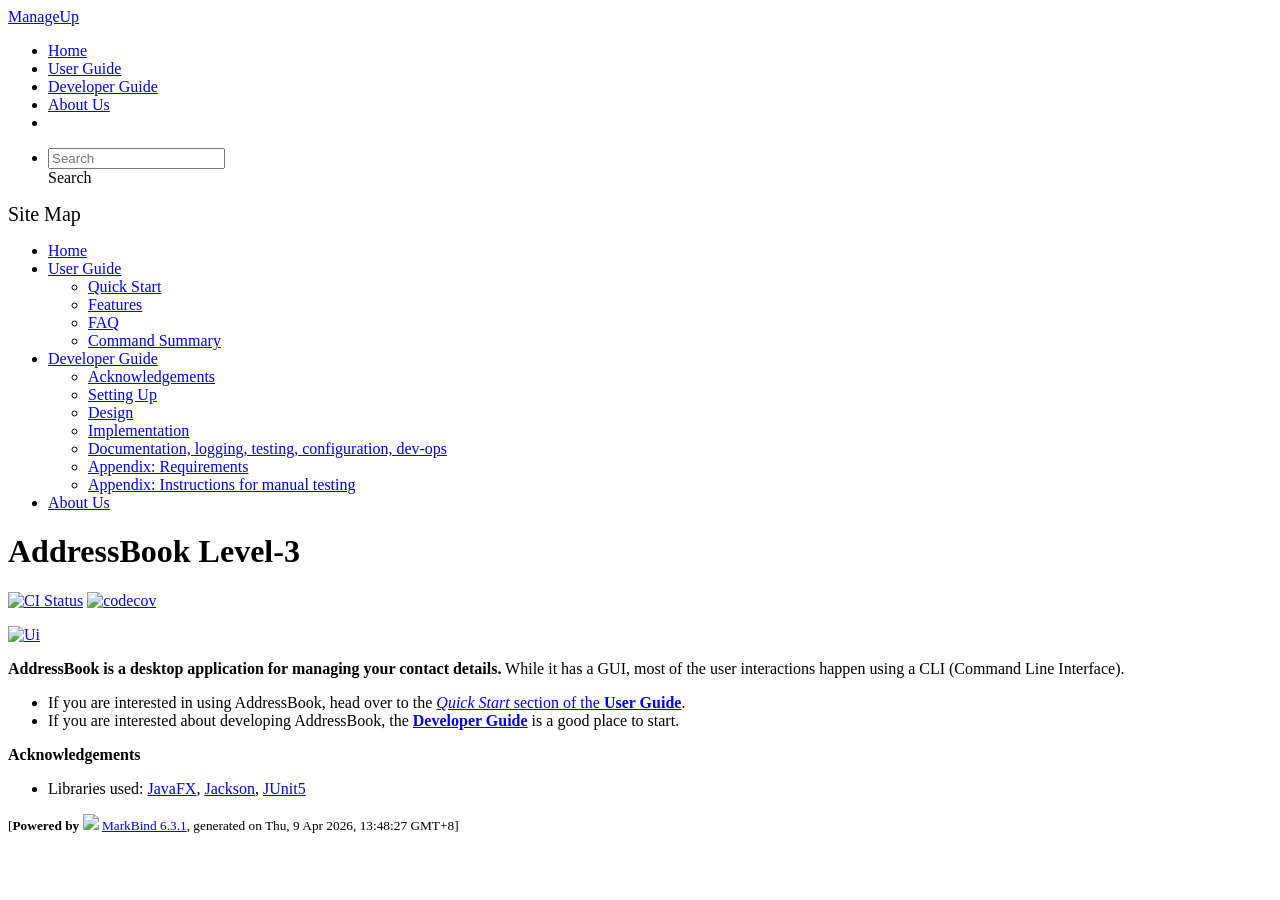
==== commit dfd6ab11: "deploy: b1fb9fcf40a3976240106175cfbb803919935896" ====
--- a/index.html
+++ b/index.html
@@ -12,7 +12,7 @@
   const baseUrl = '/tp'
 </script>
 <body  data-code-theme="light">
-<div id="app"><!--[--><header sticky><div data-v-26aac3dc><nav class="navbar navbar-expand-md d-print-none navbar-dark bg-dark" data-v-26aac3dc><div class="container-fluid" data-v-26aac3dc><div class="navbar-left" data-v-26aac3dc><!--[--><a href="/tp/index.html" title="Home" class="navbar-brand">ManageUp</a><!--]--></div><div class="navbar-default" data-v-26aac3dc><ul class="navbar-nav me-auto mt-2 mt-lg-0" data-v-26aac3dc><!--[--> <li><a href="/tp/index.html" class="nav-link">Home</a></li> <li><a href="/tp/UserGuide.html" class="nav-link">User Guide</a></li> <li><a href="/tp/DeveloperGuide.html" class="nav-link">Developer Guide</a></li> <li><a href="/tp/AboutUs.html" class="nav-link">About Us</a></li> <li><a href="https://github.com/se-edu/addressbook-level3" target="_blank" class="nav-link"><span><span aria-hidden="true" class="fab fa-github"></span></span></a></li> <!--]--></ul></div><ul class="navbar-nav navbar-right" data-v-26aac3dc><!--[--><li><form class="navbar-form"><div style="position:relative;" class="dropdown" data-v-00e26d0a><!--[--><input value="" data-bs-toggle="dropdown" type="text" class="form-control" placeholder="Search" autocomplete="off" data-v-00e26d0a><div class="form-control placeholder-div-hidden" data-v-00e26d0a>Search</div><!--]--><ul class="dropdown-menu search-dropdown-menu dropdown-menu-hidden dropdown-menu-end" data-v-00e26d0a><!--[--><!--]--></ul></div></form></li><!--]--></ul></div></nav><div style="display:none;" class="lower-navbar-container" data-v-26aac3dc><!--[--><!----><!----><!--]--></div></div></header> <div id="flex-body"><nav id="site-nav" data-v-6b1b63d2><!--[--><div class="site-nav-top"><div class="fw-bold mb-2" style="font-size:1.25rem;">Site Map</div></div> <div class="nav-component slim-scroll"><div class="site-nav-root"><!--[--><ul class="site-nav-list site-nav-list-root" data-v-6b1b63d2><!--[--><li><div class="site-nav-default-list-item site-nav-list-item-0" onclick="handleSiteNavClick(this)"><a href="/tp/index.html">Home</a></div></li> <li><div class="site-nav-default-list-item site-nav-list-item-0" onclick="handleSiteNavClick(this)"><a href="/tp/UserGuide.html">User Guide</a> <div class="site-nav-dropdown-btn-container"><i class="site-nav-dropdown-btn-icon site-nav-rotate-icon" onclick="handleSiteNavClick(this.parentNode.parentNode, false); event.stopPropagation();"><span class="glyphicon glyphicon-menu-down" aria-hidden="true"></span></i></div></div><ul class="site-nav-dropdown-container site-nav-dropdown-container-open site-nav-list"><li><div class="site-nav-default-list-item site-nav-list-item-1" onclick="handleSiteNavClick(this)"><a href="/tp/UserGuide.html#quick-start">Quick Start</a></div></li> <li><div class="site-nav-default-list-item site-nav-list-item-1" onclick="handleSiteNavClick(this)"><a href="/tp/UserGuide.html#features">Features</a></div></li> <li><div class="site-nav-default-list-item site-nav-list-item-1" onclick="handleSiteNavClick(this)"><a href="/tp/UserGuide.html#faq">FAQ</a></div></li> <li><div class="site-nav-default-list-item site-nav-list-item-1" onclick="handleSiteNavClick(this)"><a href="/tp/UserGuide.html#faq">Command Summary</a></div></li></ul></li> <li><div class="site-nav-default-list-item site-nav-list-item-0" onclick="handleSiteNavClick(this)"><a href="/tp/DeveloperGuide.html">Developer Guide</a> <div class="site-nav-dropdown-btn-container"><i class="site-nav-dropdown-btn-icon site-nav-rotate-icon" onclick="handleSiteNavClick(this.parentNode.parentNode, false); event.stopPropagation();"><span class="glyphicon glyphicon-menu-down" aria-hidden="true"></span></i></div></div><ul class="site-nav-dropdown-container site-nav-dropdown-container-open site-nav-list"><li><div class="site-nav-default-list-item site-nav-list-item-1" onclick="handleSiteNavClick(this)"><a href="/tp/DeveloperGuide.html#acknowledgements">Acknowledgements</a></div></li> <li><div class="site-nav-default-list-item site-nav-list-item-1" onclick="handleSiteNavClick(this)"><a href="/tp/DeveloperGuide.html#setting-up-getting-started">Setting Up</a></div></li> <li><div class="site-nav-default-list-item site-nav-list-item-1" onclick="handleSiteNavClick(this)"><a href="/tp/DeveloperGuide.html#design">Design</a></div></li> <li><div class="site-nav-default-list-item site-nav-list-item-1" onclick="handleSiteNavClick(this)"><a href="/tp/DeveloperGuide.html#implementation">Implementation</a></div></li> <li><div class="site-nav-default-list-item site-nav-list-item-1" onclick="handleSiteNavClick(this)"><a href="/tp/DeveloperGuide.html#documentation-logging-testing-configuration-dev-ops">Documentation, logging, testing, configuration, dev-ops</a></div></li> <li><div class="site-nav-default-list-item site-nav-list-item-1" onclick="handleSiteNavClick(this)"><a href="/tp/DeveloperGuide.html#appendix-requirements">Appendix: Requirements</a></div></li> <li><div class="site-nav-default-list-item site-nav-list-item-1" onclick="handleSiteNavClick(this)"><a href="/tp/DeveloperGuide.html#appendix-instructions-for-manual-testing">Appendix: Instructions for manual testing</a></div></li></ul></li> <li><div class="site-nav-default-list-item site-nav-list-item-0" onclick="handleSiteNavClick(this)"><a href="/tp/AboutUs.html">About Us</a></div></li><!--]--><!--v-if--></ul><!--]--></div></div><!--]--><!--v-if--></nav> <div id="content-wrapper"><h1 id="addressbook-level-3">AddressBook Level-3<a class="fa fa-anchor" href="#addressbook-level-3" onclick="event.stopPropagation()"></a></h1> <p><a href="https://github.com/se-edu/addressbook-level3/actions"><img src="https://github.com/se-edu/addressbook-level3/workflows/Java%20CI/badge.svg" alt="CI Status" class="img-fluid"></a> <a href="https://codecov.io/gh/se-edu/addressbook-level3"><img src="https://codecov.io/gh/se-edu/addressbook-level3/branch/master/graph/badge.svg" alt="codecov" class="img-fluid"></a></p> <p><a href="/tp/images/Ui.png" target="_self"><img src="/tp/images/Ui.png" alt="Ui" class="img-fluid"></a></p> <p><strong>AddressBook is a desktop application for managing your contact details.</strong> While it has a GUI, most of the user interactions happen using a CLI (Command Line Interface).</p> <ul><li>If you are interested in using AddressBook, head over to the <a href="/tp/UserGuide.html#quick-start"><em>Quick Start</em> section of the <strong>User Guide</strong></a>.</li> <li>If you are interested about developing AddressBook, the <a href="/tp/DeveloperGuide.html"><strong>Developer Guide</strong></a> is a good place to start.</li></ul> <p><strong>Acknowledgements</strong></p> <ul><li>Libraries used: <a href="https://openjfx.io/">JavaFX</a>, <a href="https://github.com/FasterXML/jackson">Jackson</a>, <a href="https://github.com/junit-team/junit5">JUnit5</a></li></ul></div> <nav id="page-nav" data-v-6b1b63d2><!--[--><div class="nav-component slim-scroll"></div><!--]--><!--v-if--></nav> <div class="scroll-top-button fa-lg d-print-none" style="display:none;bottom:2%;right:2%;position:fixed;" aria-hidden="true"><!--[--><i class="fas fa-arrow-circle-up"></i><!--]--></div></div> <footer><div class="text-center"><small>[<span><strong>Powered by</strong></span> <img src="https://markbind.org/favicon.ico" width="30"> <a href="https://markbind.org/">MarkBind 6.3.1</a>, generated on Thu, 26 Mar 2026, 19:29:11 GMT+8]</small></div></footer><!--]--></div>
+<div id="app"><!--[--><header sticky><div data-v-26aac3dc><nav class="navbar navbar-expand-md d-print-none navbar-dark bg-dark" data-v-26aac3dc><div class="container-fluid" data-v-26aac3dc><div class="navbar-left" data-v-26aac3dc><!--[--><a href="/tp/index.html" title="Home" class="navbar-brand">ManageUp</a><!--]--></div><div class="navbar-default" data-v-26aac3dc><ul class="navbar-nav me-auto mt-2 mt-lg-0" data-v-26aac3dc><!--[--> <li><a href="/tp/index.html" class="nav-link">Home</a></li> <li><a href="/tp/UserGuide.html" class="nav-link">User Guide</a></li> <li><a href="/tp/DeveloperGuide.html" class="nav-link">Developer Guide</a></li> <li><a href="/tp/AboutUs.html" class="nav-link">About Us</a></li> <li><a href="https://github.com/se-edu/addressbook-level3" target="_blank" class="nav-link"><span><span aria-hidden="true" class="fab fa-github"></span></span></a></li> <!--]--></ul></div><ul class="navbar-nav navbar-right" data-v-26aac3dc><!--[--><li><form class="navbar-form"><div style="position:relative;" class="dropdown" data-v-00e26d0a><!--[--><input value="" data-bs-toggle="dropdown" type="text" class="form-control" placeholder="Search" autocomplete="off" data-v-00e26d0a><div class="form-control placeholder-div-hidden" data-v-00e26d0a>Search</div><!--]--><ul class="dropdown-menu search-dropdown-menu dropdown-menu-hidden dropdown-menu-end" data-v-00e26d0a><!--[--><!--]--></ul></div></form></li><!--]--></ul></div></nav><div style="display:none;" class="lower-navbar-container" data-v-26aac3dc><!--[--><!----><!----><!--]--></div></div></header> <div id="flex-body"><nav id="site-nav" data-v-6b1b63d2><!--[--><div class="site-nav-top"><div class="fw-bold mb-2" style="font-size:1.25rem;">Site Map</div></div> <div class="nav-component slim-scroll"><div class="site-nav-root"><!--[--><ul class="site-nav-list site-nav-list-root" data-v-6b1b63d2><!--[--><li><div class="site-nav-default-list-item site-nav-list-item-0" onclick="handleSiteNavClick(this)"><a href="/tp/index.html">Home</a></div></li> <li><div class="site-nav-default-list-item site-nav-list-item-0" onclick="handleSiteNavClick(this)"><a href="/tp/UserGuide.html">User Guide</a> <div class="site-nav-dropdown-btn-container"><i class="site-nav-dropdown-btn-icon site-nav-rotate-icon" onclick="handleSiteNavClick(this.parentNode.parentNode, false); event.stopPropagation();"><span class="glyphicon glyphicon-menu-down" aria-hidden="true"></span></i></div></div><ul class="site-nav-dropdown-container site-nav-dropdown-container-open site-nav-list"><li><div class="site-nav-default-list-item site-nav-list-item-1" onclick="handleSiteNavClick(this)"><a href="/tp/UserGuide.html#quick-start">Quick Start</a></div></li> <li><div class="site-nav-default-list-item site-nav-list-item-1" onclick="handleSiteNavClick(this)"><a href="/tp/UserGuide.html#features">Features</a></div></li> <li><div class="site-nav-default-list-item site-nav-list-item-1" onclick="handleSiteNavClick(this)"><a href="/tp/UserGuide.html#faq">FAQ</a></div></li> <li><div class="site-nav-default-list-item site-nav-list-item-1" onclick="handleSiteNavClick(this)"><a href="/tp/UserGuide.html#faq">Command Summary</a></div></li></ul></li> <li><div class="site-nav-default-list-item site-nav-list-item-0" onclick="handleSiteNavClick(this)"><a href="/tp/DeveloperGuide.html">Developer Guide</a> <div class="site-nav-dropdown-btn-container"><i class="site-nav-dropdown-btn-icon site-nav-rotate-icon" onclick="handleSiteNavClick(this.parentNode.parentNode, false); event.stopPropagation();"><span class="glyphicon glyphicon-menu-down" aria-hidden="true"></span></i></div></div><ul class="site-nav-dropdown-container site-nav-dropdown-container-open site-nav-list"><li><div class="site-nav-default-list-item site-nav-list-item-1" onclick="handleSiteNavClick(this)"><a href="/tp/DeveloperGuide.html#acknowledgements">Acknowledgements</a></div></li> <li><div class="site-nav-default-list-item site-nav-list-item-1" onclick="handleSiteNavClick(this)"><a href="/tp/DeveloperGuide.html#setting-up-getting-started">Setting Up</a></div></li> <li><div class="site-nav-default-list-item site-nav-list-item-1" onclick="handleSiteNavClick(this)"><a href="/tp/DeveloperGuide.html#design">Design</a></div></li> <li><div class="site-nav-default-list-item site-nav-list-item-1" onclick="handleSiteNavClick(this)"><a href="/tp/DeveloperGuide.html#implementation">Implementation</a></div></li> <li><div class="site-nav-default-list-item site-nav-list-item-1" onclick="handleSiteNavClick(this)"><a href="/tp/DeveloperGuide.html#documentation-logging-testing-configuration-dev-ops">Documentation, logging, testing, configuration, dev-ops</a></div></li> <li><div class="site-nav-default-list-item site-nav-list-item-1" onclick="handleSiteNavClick(this)"><a href="/tp/DeveloperGuide.html#appendix-requirements">Appendix: Requirements</a></div></li> <li><div class="site-nav-default-list-item site-nav-list-item-1" onclick="handleSiteNavClick(this)"><a href="/tp/DeveloperGuide.html#appendix-instructions-for-manual-testing">Appendix: Instructions for manual testing</a></div></li></ul></li> <li><div class="site-nav-default-list-item site-nav-list-item-0" onclick="handleSiteNavClick(this)"><a href="/tp/AboutUs.html">About Us</a></div></li><!--]--><!--v-if--></ul><!--]--></div></div><!--]--><!--v-if--></nav> <div id="content-wrapper"><h1 id="addressbook-level-3">AddressBook Level-3<a class="fa fa-anchor" href="#addressbook-level-3" onclick="event.stopPropagation()"></a></h1> <p><a href="https://github.com/se-edu/addressbook-level3/actions"><img src="https://github.com/se-edu/addressbook-level3/workflows/Java%20CI/badge.svg" alt="CI Status" class="img-fluid"></a> <a href="https://codecov.io/gh/se-edu/addressbook-level3"><img src="https://codecov.io/gh/se-edu/addressbook-level3/branch/master/graph/badge.svg" alt="codecov" class="img-fluid"></a></p> <p><a href="/tp/images/Ui.png" target="_self"><img src="/tp/images/Ui.png" alt="Ui" class="img-fluid"></a></p> <p><strong>AddressBook is a desktop application for managing your contact details.</strong> While it has a GUI, most of the user interactions happen using a CLI (Command Line Interface).</p> <ul><li>If you are interested in using AddressBook, head over to the <a href="/tp/UserGuide.html#quick-start"><em>Quick Start</em> section of the <strong>User Guide</strong></a>.</li> <li>If you are interested about developing AddressBook, the <a href="/tp/DeveloperGuide.html"><strong>Developer Guide</strong></a> is a good place to start.</li></ul> <p><strong>Acknowledgements</strong></p> <ul><li>Libraries used: <a href="https://openjfx.io/">JavaFX</a>, <a href="https://github.com/FasterXML/jackson">Jackson</a>, <a href="https://github.com/junit-team/junit5">JUnit5</a></li></ul></div> <nav id="page-nav" data-v-6b1b63d2><!--[--><div class="nav-component slim-scroll"></div><!--]--><!--v-if--></nav> <div class="scroll-top-button fa-lg d-print-none" style="display:none;bottom:2%;right:2%;position:fixed;" aria-hidden="true"><!--[--><i class="fas fa-arrow-circle-up"></i><!--]--></div></div> <footer><div class="text-center"><small>[<span><strong>Powered by</strong></span> <img src="https://markbind.org/favicon.ico" width="30"> <a href="https://markbind.org/">MarkBind 6.3.1</a>, generated on Thu, 9 Apr 2026, 13:48:27 GMT+8]</small></div></footer><!--]--></div>
 </body><script src="/tp/markbind/js/bootstrap-utility.min.js"></script>
 <script src="/tp/markbind/js/polyfill.min.js"></script>
 <script src="/tp/markbind/js/vue.global.prod.min.js"></script>
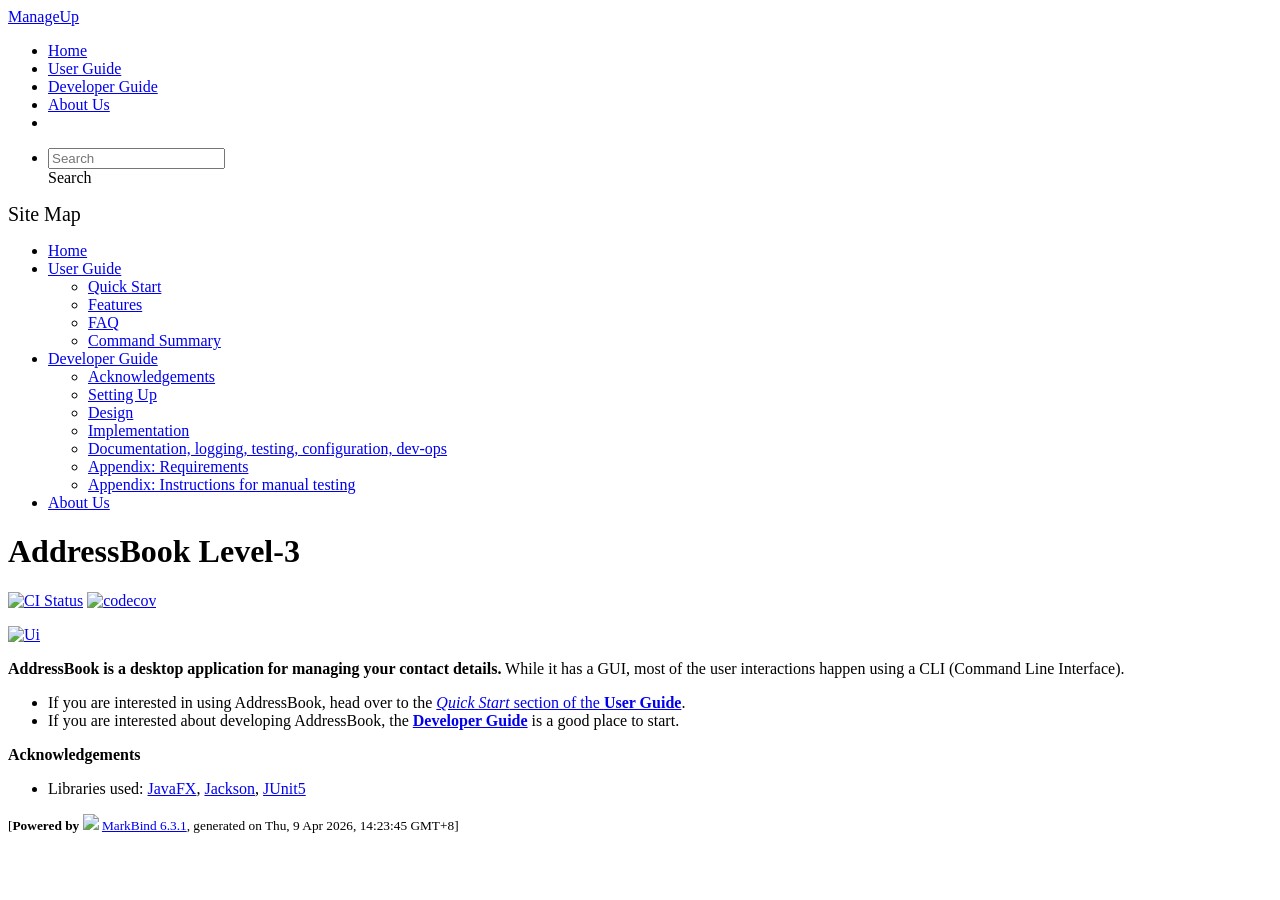
==== commit 7f5e9dff: "deploy: 2471ea503a9d944d4f478fcc01d40d4dea2de516" ====
--- a/index.html
+++ b/index.html
@@ -12,7 +12,7 @@
   const baseUrl = '/tp'
 </script>
 <body  data-code-theme="light">
-<div id="app"><!--[--><header sticky><div data-v-26aac3dc><nav class="navbar navbar-expand-md d-print-none navbar-dark bg-dark" data-v-26aac3dc><div class="container-fluid" data-v-26aac3dc><div class="navbar-left" data-v-26aac3dc><!--[--><a href="/tp/index.html" title="Home" class="navbar-brand">ManageUp</a><!--]--></div><div class="navbar-default" data-v-26aac3dc><ul class="navbar-nav me-auto mt-2 mt-lg-0" data-v-26aac3dc><!--[--> <li><a href="/tp/index.html" class="nav-link">Home</a></li> <li><a href="/tp/UserGuide.html" class="nav-link">User Guide</a></li> <li><a href="/tp/DeveloperGuide.html" class="nav-link">Developer Guide</a></li> <li><a href="/tp/AboutUs.html" class="nav-link">About Us</a></li> <li><a href="https://github.com/se-edu/addressbook-level3" target="_blank" class="nav-link"><span><span aria-hidden="true" class="fab fa-github"></span></span></a></li> <!--]--></ul></div><ul class="navbar-nav navbar-right" data-v-26aac3dc><!--[--><li><form class="navbar-form"><div style="position:relative;" class="dropdown" data-v-00e26d0a><!--[--><input value="" data-bs-toggle="dropdown" type="text" class="form-control" placeholder="Search" autocomplete="off" data-v-00e26d0a><div class="form-control placeholder-div-hidden" data-v-00e26d0a>Search</div><!--]--><ul class="dropdown-menu search-dropdown-menu dropdown-menu-hidden dropdown-menu-end" data-v-00e26d0a><!--[--><!--]--></ul></div></form></li><!--]--></ul></div></nav><div style="display:none;" class="lower-navbar-container" data-v-26aac3dc><!--[--><!----><!----><!--]--></div></div></header> <div id="flex-body"><nav id="site-nav" data-v-6b1b63d2><!--[--><div class="site-nav-top"><div class="fw-bold mb-2" style="font-size:1.25rem;">Site Map</div></div> <div class="nav-component slim-scroll"><div class="site-nav-root"><!--[--><ul class="site-nav-list site-nav-list-root" data-v-6b1b63d2><!--[--><li><div class="site-nav-default-list-item site-nav-list-item-0" onclick="handleSiteNavClick(this)"><a href="/tp/index.html">Home</a></div></li> <li><div class="site-nav-default-list-item site-nav-list-item-0" onclick="handleSiteNavClick(this)"><a href="/tp/UserGuide.html">User Guide</a> <div class="site-nav-dropdown-btn-container"><i class="site-nav-dropdown-btn-icon site-nav-rotate-icon" onclick="handleSiteNavClick(this.parentNode.parentNode, false); event.stopPropagation();"><span class="glyphicon glyphicon-menu-down" aria-hidden="true"></span></i></div></div><ul class="site-nav-dropdown-container site-nav-dropdown-container-open site-nav-list"><li><div class="site-nav-default-list-item site-nav-list-item-1" onclick="handleSiteNavClick(this)"><a href="/tp/UserGuide.html#quick-start">Quick Start</a></div></li> <li><div class="site-nav-default-list-item site-nav-list-item-1" onclick="handleSiteNavClick(this)"><a href="/tp/UserGuide.html#features">Features</a></div></li> <li><div class="site-nav-default-list-item site-nav-list-item-1" onclick="handleSiteNavClick(this)"><a href="/tp/UserGuide.html#faq">FAQ</a></div></li> <li><div class="site-nav-default-list-item site-nav-list-item-1" onclick="handleSiteNavClick(this)"><a href="/tp/UserGuide.html#faq">Command Summary</a></div></li></ul></li> <li><div class="site-nav-default-list-item site-nav-list-item-0" onclick="handleSiteNavClick(this)"><a href="/tp/DeveloperGuide.html">Developer Guide</a> <div class="site-nav-dropdown-btn-container"><i class="site-nav-dropdown-btn-icon site-nav-rotate-icon" onclick="handleSiteNavClick(this.parentNode.parentNode, false); event.stopPropagation();"><span class="glyphicon glyphicon-menu-down" aria-hidden="true"></span></i></div></div><ul class="site-nav-dropdown-container site-nav-dropdown-container-open site-nav-list"><li><div class="site-nav-default-list-item site-nav-list-item-1" onclick="handleSiteNavClick(this)"><a href="/tp/DeveloperGuide.html#acknowledgements">Acknowledgements</a></div></li> <li><div class="site-nav-default-list-item site-nav-list-item-1" onclick="handleSiteNavClick(this)"><a href="/tp/DeveloperGuide.html#setting-up-getting-started">Setting Up</a></div></li> <li><div class="site-nav-default-list-item site-nav-list-item-1" onclick="handleSiteNavClick(this)"><a href="/tp/DeveloperGuide.html#design">Design</a></div></li> <li><div class="site-nav-default-list-item site-nav-list-item-1" onclick="handleSiteNavClick(this)"><a href="/tp/DeveloperGuide.html#implementation">Implementation</a></div></li> <li><div class="site-nav-default-list-item site-nav-list-item-1" onclick="handleSiteNavClick(this)"><a href="/tp/DeveloperGuide.html#documentation-logging-testing-configuration-dev-ops">Documentation, logging, testing, configuration, dev-ops</a></div></li> <li><div class="site-nav-default-list-item site-nav-list-item-1" onclick="handleSiteNavClick(this)"><a href="/tp/DeveloperGuide.html#appendix-requirements">Appendix: Requirements</a></div></li> <li><div class="site-nav-default-list-item site-nav-list-item-1" onclick="handleSiteNavClick(this)"><a href="/tp/DeveloperGuide.html#appendix-instructions-for-manual-testing">Appendix: Instructions for manual testing</a></div></li></ul></li> <li><div class="site-nav-default-list-item site-nav-list-item-0" onclick="handleSiteNavClick(this)"><a href="/tp/AboutUs.html">About Us</a></div></li><!--]--><!--v-if--></ul><!--]--></div></div><!--]--><!--v-if--></nav> <div id="content-wrapper"><h1 id="addressbook-level-3">AddressBook Level-3<a class="fa fa-anchor" href="#addressbook-level-3" onclick="event.stopPropagation()"></a></h1> <p><a href="https://github.com/se-edu/addressbook-level3/actions"><img src="https://github.com/se-edu/addressbook-level3/workflows/Java%20CI/badge.svg" alt="CI Status" class="img-fluid"></a> <a href="https://codecov.io/gh/se-edu/addressbook-level3"><img src="https://codecov.io/gh/se-edu/addressbook-level3/branch/master/graph/badge.svg" alt="codecov" class="img-fluid"></a></p> <p><a href="/tp/images/Ui.png" target="_self"><img src="/tp/images/Ui.png" alt="Ui" class="img-fluid"></a></p> <p><strong>AddressBook is a desktop application for managing your contact details.</strong> While it has a GUI, most of the user interactions happen using a CLI (Command Line Interface).</p> <ul><li>If you are interested in using AddressBook, head over to the <a href="/tp/UserGuide.html#quick-start"><em>Quick Start</em> section of the <strong>User Guide</strong></a>.</li> <li>If you are interested about developing AddressBook, the <a href="/tp/DeveloperGuide.html"><strong>Developer Guide</strong></a> is a good place to start.</li></ul> <p><strong>Acknowledgements</strong></p> <ul><li>Libraries used: <a href="https://openjfx.io/">JavaFX</a>, <a href="https://github.com/FasterXML/jackson">Jackson</a>, <a href="https://github.com/junit-team/junit5">JUnit5</a></li></ul></div> <nav id="page-nav" data-v-6b1b63d2><!--[--><div class="nav-component slim-scroll"></div><!--]--><!--v-if--></nav> <div class="scroll-top-button fa-lg d-print-none" style="display:none;bottom:2%;right:2%;position:fixed;" aria-hidden="true"><!--[--><i class="fas fa-arrow-circle-up"></i><!--]--></div></div> <footer><div class="text-center"><small>[<span><strong>Powered by</strong></span> <img src="https://markbind.org/favicon.ico" width="30"> <a href="https://markbind.org/">MarkBind 6.3.1</a>, generated on Thu, 9 Apr 2026, 13:48:27 GMT+8]</small></div></footer><!--]--></div>
+<div id="app"><!--[--><header sticky><div data-v-26aac3dc><nav class="navbar navbar-expand-md d-print-none navbar-dark bg-dark" data-v-26aac3dc><div class="container-fluid" data-v-26aac3dc><div class="navbar-left" data-v-26aac3dc><!--[--><a href="/tp/index.html" title="Home" class="navbar-brand">ManageUp</a><!--]--></div><div class="navbar-default" data-v-26aac3dc><ul class="navbar-nav me-auto mt-2 mt-lg-0" data-v-26aac3dc><!--[--> <li><a href="/tp/index.html" class="nav-link">Home</a></li> <li><a href="/tp/UserGuide.html" class="nav-link">User Guide</a></li> <li><a href="/tp/DeveloperGuide.html" class="nav-link">Developer Guide</a></li> <li><a href="/tp/AboutUs.html" class="nav-link">About Us</a></li> <li><a href="https://github.com/se-edu/addressbook-level3" target="_blank" class="nav-link"><span><span aria-hidden="true" class="fab fa-github"></span></span></a></li> <!--]--></ul></div><ul class="navbar-nav navbar-right" data-v-26aac3dc><!--[--><li><form class="navbar-form"><div style="position:relative;" class="dropdown" data-v-00e26d0a><!--[--><input value="" data-bs-toggle="dropdown" type="text" class="form-control" placeholder="Search" autocomplete="off" data-v-00e26d0a><div class="form-control placeholder-div-hidden" data-v-00e26d0a>Search</div><!--]--><ul class="dropdown-menu search-dropdown-menu dropdown-menu-hidden dropdown-menu-end" data-v-00e26d0a><!--[--><!--]--></ul></div></form></li><!--]--></ul></div></nav><div style="display:none;" class="lower-navbar-container" data-v-26aac3dc><!--[--><!----><!----><!--]--></div></div></header> <div id="flex-body"><nav id="site-nav" data-v-6b1b63d2><!--[--><div class="site-nav-top"><div class="fw-bold mb-2" style="font-size:1.25rem;">Site Map</div></div> <div class="nav-component slim-scroll"><div class="site-nav-root"><!--[--><ul class="site-nav-list site-nav-list-root" data-v-6b1b63d2><!--[--><li><div class="site-nav-default-list-item site-nav-list-item-0" onclick="handleSiteNavClick(this)"><a href="/tp/index.html">Home</a></div></li> <li><div class="site-nav-default-list-item site-nav-list-item-0" onclick="handleSiteNavClick(this)"><a href="/tp/UserGuide.html">User Guide</a> <div class="site-nav-dropdown-btn-container"><i class="site-nav-dropdown-btn-icon site-nav-rotate-icon" onclick="handleSiteNavClick(this.parentNode.parentNode, false); event.stopPropagation();"><span class="glyphicon glyphicon-menu-down" aria-hidden="true"></span></i></div></div><ul class="site-nav-dropdown-container site-nav-dropdown-container-open site-nav-list"><li><div class="site-nav-default-list-item site-nav-list-item-1" onclick="handleSiteNavClick(this)"><a href="/tp/UserGuide.html#quick-start">Quick Start</a></div></li> <li><div class="site-nav-default-list-item site-nav-list-item-1" onclick="handleSiteNavClick(this)"><a href="/tp/UserGuide.html#features">Features</a></div></li> <li><div class="site-nav-default-list-item site-nav-list-item-1" onclick="handleSiteNavClick(this)"><a href="/tp/UserGuide.html#faq">FAQ</a></div></li> <li><div class="site-nav-default-list-item site-nav-list-item-1" onclick="handleSiteNavClick(this)"><a href="/tp/UserGuide.html#faq">Command Summary</a></div></li></ul></li> <li><div class="site-nav-default-list-item site-nav-list-item-0" onclick="handleSiteNavClick(this)"><a href="/tp/DeveloperGuide.html">Developer Guide</a> <div class="site-nav-dropdown-btn-container"><i class="site-nav-dropdown-btn-icon site-nav-rotate-icon" onclick="handleSiteNavClick(this.parentNode.parentNode, false); event.stopPropagation();"><span class="glyphicon glyphicon-menu-down" aria-hidden="true"></span></i></div></div><ul class="site-nav-dropdown-container site-nav-dropdown-container-open site-nav-list"><li><div class="site-nav-default-list-item site-nav-list-item-1" onclick="handleSiteNavClick(this)"><a href="/tp/DeveloperGuide.html#acknowledgements">Acknowledgements</a></div></li> <li><div class="site-nav-default-list-item site-nav-list-item-1" onclick="handleSiteNavClick(this)"><a href="/tp/DeveloperGuide.html#setting-up-getting-started">Setting Up</a></div></li> <li><div class="site-nav-default-list-item site-nav-list-item-1" onclick="handleSiteNavClick(this)"><a href="/tp/DeveloperGuide.html#design">Design</a></div></li> <li><div class="site-nav-default-list-item site-nav-list-item-1" onclick="handleSiteNavClick(this)"><a href="/tp/DeveloperGuide.html#implementation">Implementation</a></div></li> <li><div class="site-nav-default-list-item site-nav-list-item-1" onclick="handleSiteNavClick(this)"><a href="/tp/DeveloperGuide.html#documentation-logging-testing-configuration-dev-ops">Documentation, logging, testing, configuration, dev-ops</a></div></li> <li><div class="site-nav-default-list-item site-nav-list-item-1" onclick="handleSiteNavClick(this)"><a href="/tp/DeveloperGuide.html#appendix-requirements">Appendix: Requirements</a></div></li> <li><div class="site-nav-default-list-item site-nav-list-item-1" onclick="handleSiteNavClick(this)"><a href="/tp/DeveloperGuide.html#appendix-instructions-for-manual-testing">Appendix: Instructions for manual testing</a></div></li></ul></li> <li><div class="site-nav-default-list-item site-nav-list-item-0" onclick="handleSiteNavClick(this)"><a href="/tp/AboutUs.html">About Us</a></div></li><!--]--><!--v-if--></ul><!--]--></div></div><!--]--><!--v-if--></nav> <div id="content-wrapper"><h1 id="addressbook-level-3">AddressBook Level-3<a class="fa fa-anchor" href="#addressbook-level-3" onclick="event.stopPropagation()"></a></h1> <p><a href="https://github.com/se-edu/addressbook-level3/actions"><img src="https://github.com/se-edu/addressbook-level3/workflows/Java%20CI/badge.svg" alt="CI Status" class="img-fluid"></a> <a href="https://codecov.io/gh/se-edu/addressbook-level3"><img src="https://codecov.io/gh/se-edu/addressbook-level3/branch/master/graph/badge.svg" alt="codecov" class="img-fluid"></a></p> <p><a href="/tp/images/Ui.png" target="_self"><img src="/tp/images/Ui.png" alt="Ui" class="img-fluid"></a></p> <p><strong>AddressBook is a desktop application for managing your contact details.</strong> While it has a GUI, most of the user interactions happen using a CLI (Command Line Interface).</p> <ul><li>If you are interested in using AddressBook, head over to the <a href="/tp/UserGuide.html#quick-start"><em>Quick Start</em> section of the <strong>User Guide</strong></a>.</li> <li>If you are interested about developing AddressBook, the <a href="/tp/DeveloperGuide.html"><strong>Developer Guide</strong></a> is a good place to start.</li></ul> <p><strong>Acknowledgements</strong></p> <ul><li>Libraries used: <a href="https://openjfx.io/">JavaFX</a>, <a href="https://github.com/FasterXML/jackson">Jackson</a>, <a href="https://github.com/junit-team/junit5">JUnit5</a></li></ul></div> <nav id="page-nav" data-v-6b1b63d2><!--[--><div class="nav-component slim-scroll"></div><!--]--><!--v-if--></nav> <div class="scroll-top-button fa-lg d-print-none" style="display:none;bottom:2%;right:2%;position:fixed;" aria-hidden="true"><!--[--><i class="fas fa-arrow-circle-up"></i><!--]--></div></div> <footer><div class="text-center"><small>[<span><strong>Powered by</strong></span> <img src="https://markbind.org/favicon.ico" width="30"> <a href="https://markbind.org/">MarkBind 6.3.1</a>, generated on Thu, 9 Apr 2026, 14:23:45 GMT+8]</small></div></footer><!--]--></div>
 </body><script src="/tp/markbind/js/bootstrap-utility.min.js"></script>
 <script src="/tp/markbind/js/polyfill.min.js"></script>
 <script src="/tp/markbind/js/vue.global.prod.min.js"></script>
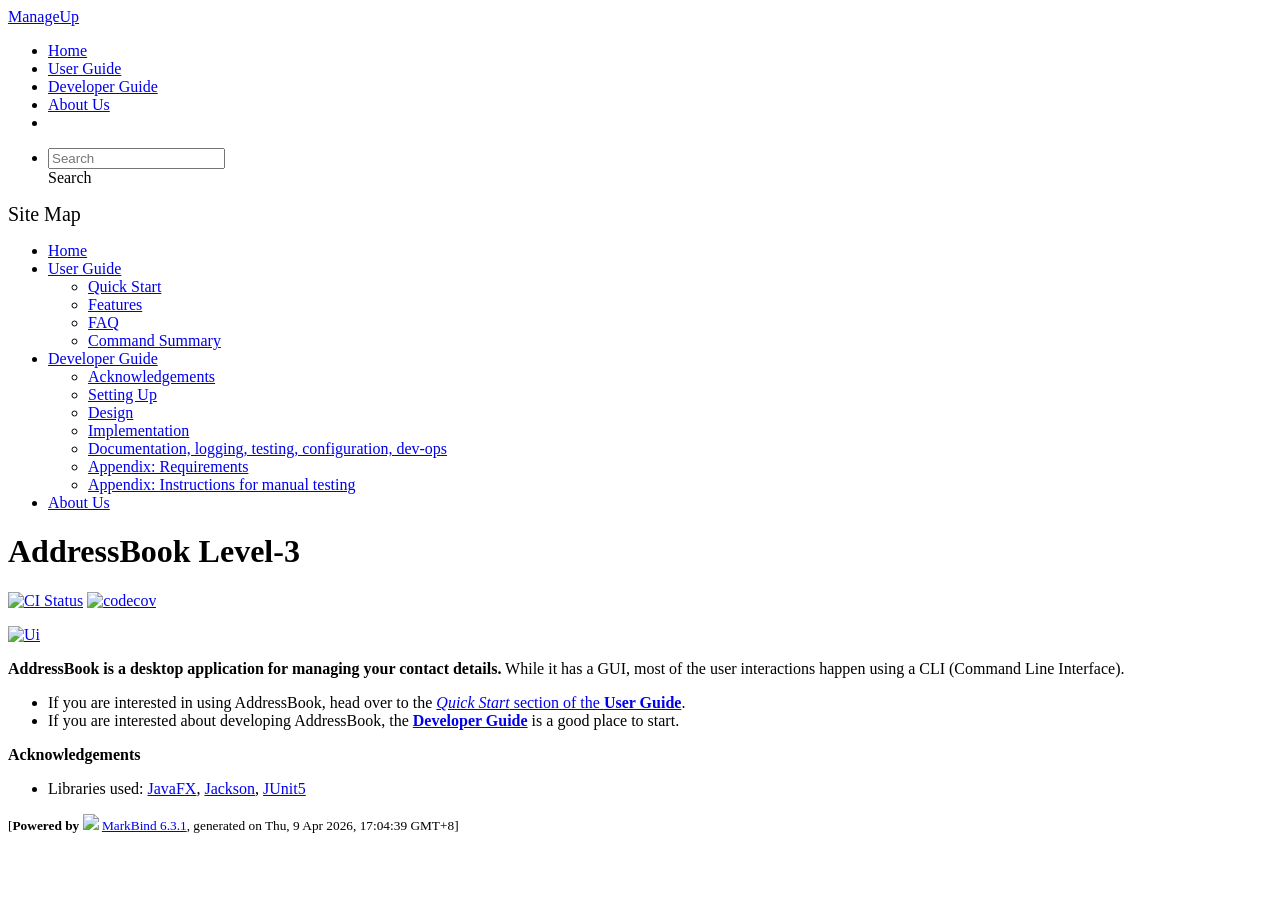
==== commit efad31d1: "deploy: 19c8909da1b8ea135d64239b4ab27e5fcf2f06b5" ====
--- a/index.html
+++ b/index.html
@@ -12,7 +12,7 @@
   const baseUrl = '/tp'
 </script>
 <body  data-code-theme="light">
-<div id="app"><!--[--><header sticky><div data-v-26aac3dc><nav class="navbar navbar-expand-md d-print-none navbar-dark bg-dark" data-v-26aac3dc><div class="container-fluid" data-v-26aac3dc><div class="navbar-left" data-v-26aac3dc><!--[--><a href="/tp/index.html" title="Home" class="navbar-brand">ManageUp</a><!--]--></div><div class="navbar-default" data-v-26aac3dc><ul class="navbar-nav me-auto mt-2 mt-lg-0" data-v-26aac3dc><!--[--> <li><a href="/tp/index.html" class="nav-link">Home</a></li> <li><a href="/tp/UserGuide.html" class="nav-link">User Guide</a></li> <li><a href="/tp/DeveloperGuide.html" class="nav-link">Developer Guide</a></li> <li><a href="/tp/AboutUs.html" class="nav-link">About Us</a></li> <li><a href="https://github.com/se-edu/addressbook-level3" target="_blank" class="nav-link"><span><span aria-hidden="true" class="fab fa-github"></span></span></a></li> <!--]--></ul></div><ul class="navbar-nav navbar-right" data-v-26aac3dc><!--[--><li><form class="navbar-form"><div style="position:relative;" class="dropdown" data-v-00e26d0a><!--[--><input value="" data-bs-toggle="dropdown" type="text" class="form-control" placeholder="Search" autocomplete="off" data-v-00e26d0a><div class="form-control placeholder-div-hidden" data-v-00e26d0a>Search</div><!--]--><ul class="dropdown-menu search-dropdown-menu dropdown-menu-hidden dropdown-menu-end" data-v-00e26d0a><!--[--><!--]--></ul></div></form></li><!--]--></ul></div></nav><div style="display:none;" class="lower-navbar-container" data-v-26aac3dc><!--[--><!----><!----><!--]--></div></div></header> <div id="flex-body"><nav id="site-nav" data-v-6b1b63d2><!--[--><div class="site-nav-top"><div class="fw-bold mb-2" style="font-size:1.25rem;">Site Map</div></div> <div class="nav-component slim-scroll"><div class="site-nav-root"><!--[--><ul class="site-nav-list site-nav-list-root" data-v-6b1b63d2><!--[--><li><div class="site-nav-default-list-item site-nav-list-item-0" onclick="handleSiteNavClick(this)"><a href="/tp/index.html">Home</a></div></li> <li><div class="site-nav-default-list-item site-nav-list-item-0" onclick="handleSiteNavClick(this)"><a href="/tp/UserGuide.html">User Guide</a> <div class="site-nav-dropdown-btn-container"><i class="site-nav-dropdown-btn-icon site-nav-rotate-icon" onclick="handleSiteNavClick(this.parentNode.parentNode, false); event.stopPropagation();"><span class="glyphicon glyphicon-menu-down" aria-hidden="true"></span></i></div></div><ul class="site-nav-dropdown-container site-nav-dropdown-container-open site-nav-list"><li><div class="site-nav-default-list-item site-nav-list-item-1" onclick="handleSiteNavClick(this)"><a href="/tp/UserGuide.html#quick-start">Quick Start</a></div></li> <li><div class="site-nav-default-list-item site-nav-list-item-1" onclick="handleSiteNavClick(this)"><a href="/tp/UserGuide.html#features">Features</a></div></li> <li><div class="site-nav-default-list-item site-nav-list-item-1" onclick="handleSiteNavClick(this)"><a href="/tp/UserGuide.html#faq">FAQ</a></div></li> <li><div class="site-nav-default-list-item site-nav-list-item-1" onclick="handleSiteNavClick(this)"><a href="/tp/UserGuide.html#faq">Command Summary</a></div></li></ul></li> <li><div class="site-nav-default-list-item site-nav-list-item-0" onclick="handleSiteNavClick(this)"><a href="/tp/DeveloperGuide.html">Developer Guide</a> <div class="site-nav-dropdown-btn-container"><i class="site-nav-dropdown-btn-icon site-nav-rotate-icon" onclick="handleSiteNavClick(this.parentNode.parentNode, false); event.stopPropagation();"><span class="glyphicon glyphicon-menu-down" aria-hidden="true"></span></i></div></div><ul class="site-nav-dropdown-container site-nav-dropdown-container-open site-nav-list"><li><div class="site-nav-default-list-item site-nav-list-item-1" onclick="handleSiteNavClick(this)"><a href="/tp/DeveloperGuide.html#acknowledgements">Acknowledgements</a></div></li> <li><div class="site-nav-default-list-item site-nav-list-item-1" onclick="handleSiteNavClick(this)"><a href="/tp/DeveloperGuide.html#setting-up-getting-started">Setting Up</a></div></li> <li><div class="site-nav-default-list-item site-nav-list-item-1" onclick="handleSiteNavClick(this)"><a href="/tp/DeveloperGuide.html#design">Design</a></div></li> <li><div class="site-nav-default-list-item site-nav-list-item-1" onclick="handleSiteNavClick(this)"><a href="/tp/DeveloperGuide.html#implementation">Implementation</a></div></li> <li><div class="site-nav-default-list-item site-nav-list-item-1" onclick="handleSiteNavClick(this)"><a href="/tp/DeveloperGuide.html#documentation-logging-testing-configuration-dev-ops">Documentation, logging, testing, configuration, dev-ops</a></div></li> <li><div class="site-nav-default-list-item site-nav-list-item-1" onclick="handleSiteNavClick(this)"><a href="/tp/DeveloperGuide.html#appendix-requirements">Appendix: Requirements</a></div></li> <li><div class="site-nav-default-list-item site-nav-list-item-1" onclick="handleSiteNavClick(this)"><a href="/tp/DeveloperGuide.html#appendix-instructions-for-manual-testing">Appendix: Instructions for manual testing</a></div></li></ul></li> <li><div class="site-nav-default-list-item site-nav-list-item-0" onclick="handleSiteNavClick(this)"><a href="/tp/AboutUs.html">About Us</a></div></li><!--]--><!--v-if--></ul><!--]--></div></div><!--]--><!--v-if--></nav> <div id="content-wrapper"><h1 id="addressbook-level-3">AddressBook Level-3<a class="fa fa-anchor" href="#addressbook-level-3" onclick="event.stopPropagation()"></a></h1> <p><a href="https://github.com/se-edu/addressbook-level3/actions"><img src="https://github.com/se-edu/addressbook-level3/workflows/Java%20CI/badge.svg" alt="CI Status" class="img-fluid"></a> <a href="https://codecov.io/gh/se-edu/addressbook-level3"><img src="https://codecov.io/gh/se-edu/addressbook-level3/branch/master/graph/badge.svg" alt="codecov" class="img-fluid"></a></p> <p><a href="/tp/images/Ui.png" target="_self"><img src="/tp/images/Ui.png" alt="Ui" class="img-fluid"></a></p> <p><strong>AddressBook is a desktop application for managing your contact details.</strong> While it has a GUI, most of the user interactions happen using a CLI (Command Line Interface).</p> <ul><li>If you are interested in using AddressBook, head over to the <a href="/tp/UserGuide.html#quick-start"><em>Quick Start</em> section of the <strong>User Guide</strong></a>.</li> <li>If you are interested about developing AddressBook, the <a href="/tp/DeveloperGuide.html"><strong>Developer Guide</strong></a> is a good place to start.</li></ul> <p><strong>Acknowledgements</strong></p> <ul><li>Libraries used: <a href="https://openjfx.io/">JavaFX</a>, <a href="https://github.com/FasterXML/jackson">Jackson</a>, <a href="https://github.com/junit-team/junit5">JUnit5</a></li></ul></div> <nav id="page-nav" data-v-6b1b63d2><!--[--><div class="nav-component slim-scroll"></div><!--]--><!--v-if--></nav> <div class="scroll-top-button fa-lg d-print-none" style="display:none;bottom:2%;right:2%;position:fixed;" aria-hidden="true"><!--[--><i class="fas fa-arrow-circle-up"></i><!--]--></div></div> <footer><div class="text-center"><small>[<span><strong>Powered by</strong></span> <img src="https://markbind.org/favicon.ico" width="30"> <a href="https://markbind.org/">MarkBind 6.3.1</a>, generated on Thu, 9 Apr 2026, 14:23:45 GMT+8]</small></div></footer><!--]--></div>
+<div id="app"><!--[--><header sticky><div data-v-26aac3dc><nav class="navbar navbar-expand-md d-print-none navbar-dark bg-dark" data-v-26aac3dc><div class="container-fluid" data-v-26aac3dc><div class="navbar-left" data-v-26aac3dc><!--[--><a href="/tp/index.html" title="Home" class="navbar-brand">ManageUp</a><!--]--></div><div class="navbar-default" data-v-26aac3dc><ul class="navbar-nav me-auto mt-2 mt-lg-0" data-v-26aac3dc><!--[--> <li><a href="/tp/index.html" class="nav-link">Home</a></li> <li><a href="/tp/UserGuide.html" class="nav-link">User Guide</a></li> <li><a href="/tp/DeveloperGuide.html" class="nav-link">Developer Guide</a></li> <li><a href="/tp/AboutUs.html" class="nav-link">About Us</a></li> <li><a href="https://github.com/se-edu/addressbook-level3" target="_blank" class="nav-link"><span><span aria-hidden="true" class="fab fa-github"></span></span></a></li> <!--]--></ul></div><ul class="navbar-nav navbar-right" data-v-26aac3dc><!--[--><li><form class="navbar-form"><div style="position:relative;" class="dropdown" data-v-00e26d0a><!--[--><input value="" data-bs-toggle="dropdown" type="text" class="form-control" placeholder="Search" autocomplete="off" data-v-00e26d0a><div class="form-control placeholder-div-hidden" data-v-00e26d0a>Search</div><!--]--><ul class="dropdown-menu search-dropdown-menu dropdown-menu-hidden dropdown-menu-end" data-v-00e26d0a><!--[--><!--]--></ul></div></form></li><!--]--></ul></div></nav><div style="display:none;" class="lower-navbar-container" data-v-26aac3dc><!--[--><!----><!----><!--]--></div></div></header> <div id="flex-body"><nav id="site-nav" data-v-6b1b63d2><!--[--><div class="site-nav-top"><div class="fw-bold mb-2" style="font-size:1.25rem;">Site Map</div></div> <div class="nav-component slim-scroll"><div class="site-nav-root"><!--[--><ul class="site-nav-list site-nav-list-root" data-v-6b1b63d2><!--[--><li><div class="site-nav-default-list-item site-nav-list-item-0" onclick="handleSiteNavClick(this)"><a href="/tp/index.html">Home</a></div></li> <li><div class="site-nav-default-list-item site-nav-list-item-0" onclick="handleSiteNavClick(this)"><a href="/tp/UserGuide.html">User Guide</a> <div class="site-nav-dropdown-btn-container"><i class="site-nav-dropdown-btn-icon site-nav-rotate-icon" onclick="handleSiteNavClick(this.parentNode.parentNode, false); event.stopPropagation();"><span class="glyphicon glyphicon-menu-down" aria-hidden="true"></span></i></div></div><ul class="site-nav-dropdown-container site-nav-dropdown-container-open site-nav-list"><li><div class="site-nav-default-list-item site-nav-list-item-1" onclick="handleSiteNavClick(this)"><a href="/tp/UserGuide.html#quick-start">Quick Start</a></div></li> <li><div class="site-nav-default-list-item site-nav-list-item-1" onclick="handleSiteNavClick(this)"><a href="/tp/UserGuide.html#features">Features</a></div></li> <li><div class="site-nav-default-list-item site-nav-list-item-1" onclick="handleSiteNavClick(this)"><a href="/tp/UserGuide.html#faq">FAQ</a></div></li> <li><div class="site-nav-default-list-item site-nav-list-item-1" onclick="handleSiteNavClick(this)"><a href="/tp/UserGuide.html#faq">Command Summary</a></div></li></ul></li> <li><div class="site-nav-default-list-item site-nav-list-item-0" onclick="handleSiteNavClick(this)"><a href="/tp/DeveloperGuide.html">Developer Guide</a> <div class="site-nav-dropdown-btn-container"><i class="site-nav-dropdown-btn-icon site-nav-rotate-icon" onclick="handleSiteNavClick(this.parentNode.parentNode, false); event.stopPropagation();"><span class="glyphicon glyphicon-menu-down" aria-hidden="true"></span></i></div></div><ul class="site-nav-dropdown-container site-nav-dropdown-container-open site-nav-list"><li><div class="site-nav-default-list-item site-nav-list-item-1" onclick="handleSiteNavClick(this)"><a href="/tp/DeveloperGuide.html#acknowledgements">Acknowledgements</a></div></li> <li><div class="site-nav-default-list-item site-nav-list-item-1" onclick="handleSiteNavClick(this)"><a href="/tp/DeveloperGuide.html#setting-up-getting-started">Setting Up</a></div></li> <li><div class="site-nav-default-list-item site-nav-list-item-1" onclick="handleSiteNavClick(this)"><a href="/tp/DeveloperGuide.html#design">Design</a></div></li> <li><div class="site-nav-default-list-item site-nav-list-item-1" onclick="handleSiteNavClick(this)"><a href="/tp/DeveloperGuide.html#implementation">Implementation</a></div></li> <li><div class="site-nav-default-list-item site-nav-list-item-1" onclick="handleSiteNavClick(this)"><a href="/tp/DeveloperGuide.html#documentation-logging-testing-configuration-dev-ops">Documentation, logging, testing, configuration, dev-ops</a></div></li> <li><div class="site-nav-default-list-item site-nav-list-item-1" onclick="handleSiteNavClick(this)"><a href="/tp/DeveloperGuide.html#appendix-requirements">Appendix: Requirements</a></div></li> <li><div class="site-nav-default-list-item site-nav-list-item-1" onclick="handleSiteNavClick(this)"><a href="/tp/DeveloperGuide.html#appendix-instructions-for-manual-testing">Appendix: Instructions for manual testing</a></div></li></ul></li> <li><div class="site-nav-default-list-item site-nav-list-item-0" onclick="handleSiteNavClick(this)"><a href="/tp/AboutUs.html">About Us</a></div></li><!--]--><!--v-if--></ul><!--]--></div></div><!--]--><!--v-if--></nav> <div id="content-wrapper"><h1 id="addressbook-level-3">AddressBook Level-3<a class="fa fa-anchor" href="#addressbook-level-3" onclick="event.stopPropagation()"></a></h1> <p><a href="https://github.com/se-edu/addressbook-level3/actions"><img src="https://github.com/se-edu/addressbook-level3/workflows/Java%20CI/badge.svg" alt="CI Status" class="img-fluid"></a> <a href="https://codecov.io/gh/se-edu/addressbook-level3"><img src="https://codecov.io/gh/se-edu/addressbook-level3/branch/master/graph/badge.svg" alt="codecov" class="img-fluid"></a></p> <p><a href="/tp/images/Ui.png" target="_self"><img src="/tp/images/Ui.png" alt="Ui" class="img-fluid"></a></p> <p><strong>AddressBook is a desktop application for managing your contact details.</strong> While it has a GUI, most of the user interactions happen using a CLI (Command Line Interface).</p> <ul><li>If you are interested in using AddressBook, head over to the <a href="/tp/UserGuide.html#quick-start"><em>Quick Start</em> section of the <strong>User Guide</strong></a>.</li> <li>If you are interested about developing AddressBook, the <a href="/tp/DeveloperGuide.html"><strong>Developer Guide</strong></a> is a good place to start.</li></ul> <p><strong>Acknowledgements</strong></p> <ul><li>Libraries used: <a href="https://openjfx.io/">JavaFX</a>, <a href="https://github.com/FasterXML/jackson">Jackson</a>, <a href="https://github.com/junit-team/junit5">JUnit5</a></li></ul></div> <nav id="page-nav" data-v-6b1b63d2><!--[--><div class="nav-component slim-scroll"></div><!--]--><!--v-if--></nav> <div class="scroll-top-button fa-lg d-print-none" style="display:none;bottom:2%;right:2%;position:fixed;" aria-hidden="true"><!--[--><i class="fas fa-arrow-circle-up"></i><!--]--></div></div> <footer><div class="text-center"><small>[<span><strong>Powered by</strong></span> <img src="https://markbind.org/favicon.ico" width="30"> <a href="https://markbind.org/">MarkBind 6.3.1</a>, generated on Thu, 9 Apr 2026, 17:04:39 GMT+8]</small></div></footer><!--]--></div>
 </body><script src="/tp/markbind/js/bootstrap-utility.min.js"></script>
 <script src="/tp/markbind/js/polyfill.min.js"></script>
 <script src="/tp/markbind/js/vue.global.prod.min.js"></script>
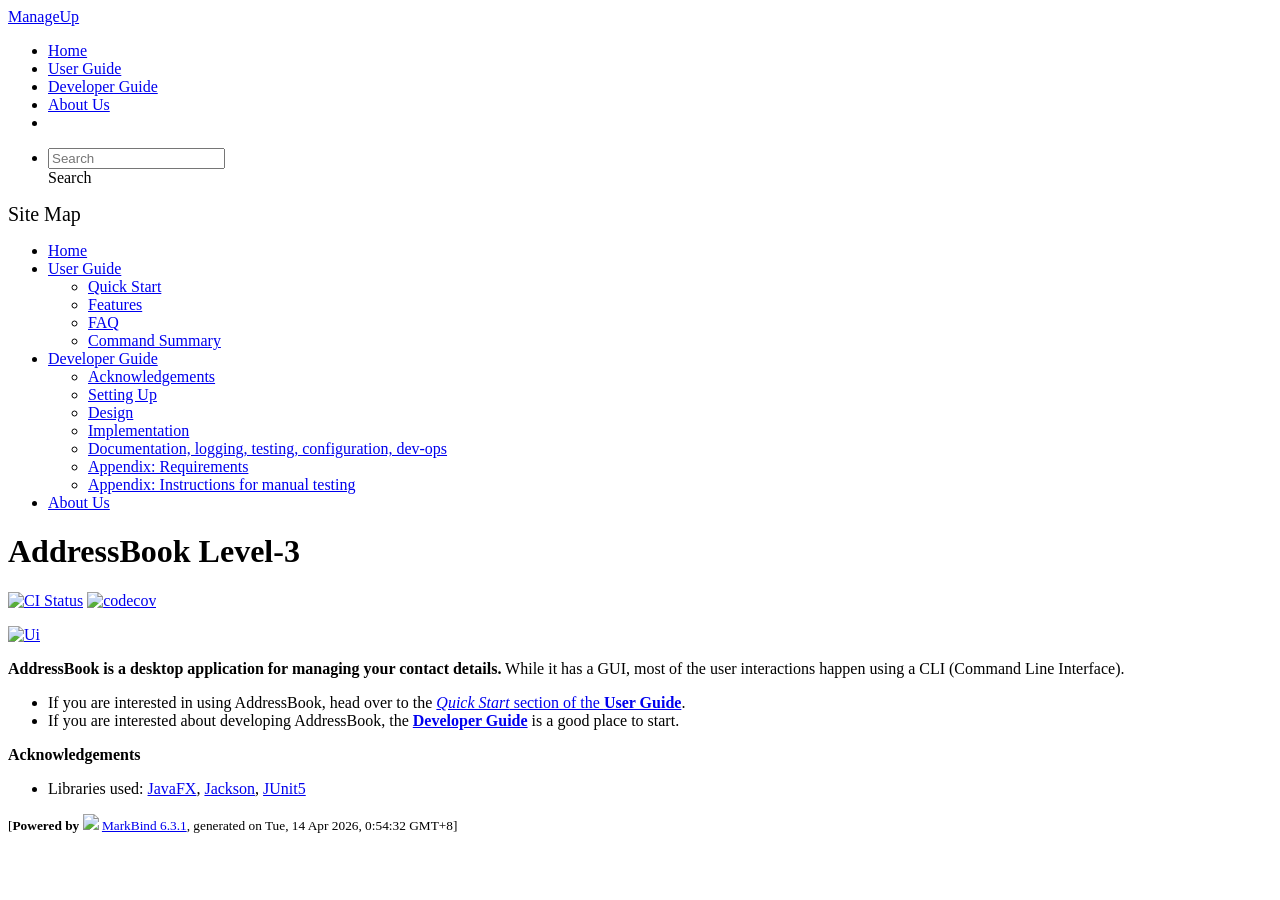
==== commit 0b1f9819: "deploy: 3f93cdeb1f7fbb306de96eb6fa89567d690f90cd" ====
--- a/index.html
+++ b/index.html
@@ -12,7 +12,7 @@
   const baseUrl = '/tp'
 </script>
 <body  data-code-theme="light">
-<div id="app"><!--[--><header sticky><div data-v-26aac3dc><nav class="navbar navbar-expand-md d-print-none navbar-dark bg-dark" data-v-26aac3dc><div class="container-fluid" data-v-26aac3dc><div class="navbar-left" data-v-26aac3dc><!--[--><a href="/tp/index.html" title="Home" class="navbar-brand">ManageUp</a><!--]--></div><div class="navbar-default" data-v-26aac3dc><ul class="navbar-nav me-auto mt-2 mt-lg-0" data-v-26aac3dc><!--[--> <li><a href="/tp/index.html" class="nav-link">Home</a></li> <li><a href="/tp/UserGuide.html" class="nav-link">User Guide</a></li> <li><a href="/tp/DeveloperGuide.html" class="nav-link">Developer Guide</a></li> <li><a href="/tp/AboutUs.html" class="nav-link">About Us</a></li> <li><a href="https://github.com/se-edu/addressbook-level3" target="_blank" class="nav-link"><span><span aria-hidden="true" class="fab fa-github"></span></span></a></li> <!--]--></ul></div><ul class="navbar-nav navbar-right" data-v-26aac3dc><!--[--><li><form class="navbar-form"><div style="position:relative;" class="dropdown" data-v-00e26d0a><!--[--><input value="" data-bs-toggle="dropdown" type="text" class="form-control" placeholder="Search" autocomplete="off" data-v-00e26d0a><div class="form-control placeholder-div-hidden" data-v-00e26d0a>Search</div><!--]--><ul class="dropdown-menu search-dropdown-menu dropdown-menu-hidden dropdown-menu-end" data-v-00e26d0a><!--[--><!--]--></ul></div></form></li><!--]--></ul></div></nav><div style="display:none;" class="lower-navbar-container" data-v-26aac3dc><!--[--><!----><!----><!--]--></div></div></header> <div id="flex-body"><nav id="site-nav" data-v-6b1b63d2><!--[--><div class="site-nav-top"><div class="fw-bold mb-2" style="font-size:1.25rem;">Site Map</div></div> <div class="nav-component slim-scroll"><div class="site-nav-root"><!--[--><ul class="site-nav-list site-nav-list-root" data-v-6b1b63d2><!--[--><li><div class="site-nav-default-list-item site-nav-list-item-0" onclick="handleSiteNavClick(this)"><a href="/tp/index.html">Home</a></div></li> <li><div class="site-nav-default-list-item site-nav-list-item-0" onclick="handleSiteNavClick(this)"><a href="/tp/UserGuide.html">User Guide</a> <div class="site-nav-dropdown-btn-container"><i class="site-nav-dropdown-btn-icon site-nav-rotate-icon" onclick="handleSiteNavClick(this.parentNode.parentNode, false); event.stopPropagation();"><span class="glyphicon glyphicon-menu-down" aria-hidden="true"></span></i></div></div><ul class="site-nav-dropdown-container site-nav-dropdown-container-open site-nav-list"><li><div class="site-nav-default-list-item site-nav-list-item-1" onclick="handleSiteNavClick(this)"><a href="/tp/UserGuide.html#quick-start">Quick Start</a></div></li> <li><div class="site-nav-default-list-item site-nav-list-item-1" onclick="handleSiteNavClick(this)"><a href="/tp/UserGuide.html#features">Features</a></div></li> <li><div class="site-nav-default-list-item site-nav-list-item-1" onclick="handleSiteNavClick(this)"><a href="/tp/UserGuide.html#faq">FAQ</a></div></li> <li><div class="site-nav-default-list-item site-nav-list-item-1" onclick="handleSiteNavClick(this)"><a href="/tp/UserGuide.html#faq">Command Summary</a></div></li></ul></li> <li><div class="site-nav-default-list-item site-nav-list-item-0" onclick="handleSiteNavClick(this)"><a href="/tp/DeveloperGuide.html">Developer Guide</a> <div class="site-nav-dropdown-btn-container"><i class="site-nav-dropdown-btn-icon site-nav-rotate-icon" onclick="handleSiteNavClick(this.parentNode.parentNode, false); event.stopPropagation();"><span class="glyphicon glyphicon-menu-down" aria-hidden="true"></span></i></div></div><ul class="site-nav-dropdown-container site-nav-dropdown-container-open site-nav-list"><li><div class="site-nav-default-list-item site-nav-list-item-1" onclick="handleSiteNavClick(this)"><a href="/tp/DeveloperGuide.html#acknowledgements">Acknowledgements</a></div></li> <li><div class="site-nav-default-list-item site-nav-list-item-1" onclick="handleSiteNavClick(this)"><a href="/tp/DeveloperGuide.html#setting-up-getting-started">Setting Up</a></div></li> <li><div class="site-nav-default-list-item site-nav-list-item-1" onclick="handleSiteNavClick(this)"><a href="/tp/DeveloperGuide.html#design">Design</a></div></li> <li><div class="site-nav-default-list-item site-nav-list-item-1" onclick="handleSiteNavClick(this)"><a href="/tp/DeveloperGuide.html#implementation">Implementation</a></div></li> <li><div class="site-nav-default-list-item site-nav-list-item-1" onclick="handleSiteNavClick(this)"><a href="/tp/DeveloperGuide.html#documentation-logging-testing-configuration-dev-ops">Documentation, logging, testing, configuration, dev-ops</a></div></li> <li><div class="site-nav-default-list-item site-nav-list-item-1" onclick="handleSiteNavClick(this)"><a href="/tp/DeveloperGuide.html#appendix-requirements">Appendix: Requirements</a></div></li> <li><div class="site-nav-default-list-item site-nav-list-item-1" onclick="handleSiteNavClick(this)"><a href="/tp/DeveloperGuide.html#appendix-instructions-for-manual-testing">Appendix: Instructions for manual testing</a></div></li></ul></li> <li><div class="site-nav-default-list-item site-nav-list-item-0" onclick="handleSiteNavClick(this)"><a href="/tp/AboutUs.html">About Us</a></div></li><!--]--><!--v-if--></ul><!--]--></div></div><!--]--><!--v-if--></nav> <div id="content-wrapper"><h1 id="addressbook-level-3">AddressBook Level-3<a class="fa fa-anchor" href="#addressbook-level-3" onclick="event.stopPropagation()"></a></h1> <p><a href="https://github.com/se-edu/addressbook-level3/actions"><img src="https://github.com/se-edu/addressbook-level3/workflows/Java%20CI/badge.svg" alt="CI Status" class="img-fluid"></a> <a href="https://codecov.io/gh/se-edu/addressbook-level3"><img src="https://codecov.io/gh/se-edu/addressbook-level3/branch/master/graph/badge.svg" alt="codecov" class="img-fluid"></a></p> <p><a href="/tp/images/Ui.png" target="_self"><img src="/tp/images/Ui.png" alt="Ui" class="img-fluid"></a></p> <p><strong>AddressBook is a desktop application for managing your contact details.</strong> While it has a GUI, most of the user interactions happen using a CLI (Command Line Interface).</p> <ul><li>If you are interested in using AddressBook, head over to the <a href="/tp/UserGuide.html#quick-start"><em>Quick Start</em> section of the <strong>User Guide</strong></a>.</li> <li>If you are interested about developing AddressBook, the <a href="/tp/DeveloperGuide.html"><strong>Developer Guide</strong></a> is a good place to start.</li></ul> <p><strong>Acknowledgements</strong></p> <ul><li>Libraries used: <a href="https://openjfx.io/">JavaFX</a>, <a href="https://github.com/FasterXML/jackson">Jackson</a>, <a href="https://github.com/junit-team/junit5">JUnit5</a></li></ul></div> <nav id="page-nav" data-v-6b1b63d2><!--[--><div class="nav-component slim-scroll"></div><!--]--><!--v-if--></nav> <div class="scroll-top-button fa-lg d-print-none" style="display:none;bottom:2%;right:2%;position:fixed;" aria-hidden="true"><!--[--><i class="fas fa-arrow-circle-up"></i><!--]--></div></div> <footer><div class="text-center"><small>[<span><strong>Powered by</strong></span> <img src="https://markbind.org/favicon.ico" width="30"> <a href="https://markbind.org/">MarkBind 6.3.1</a>, generated on Thu, 9 Apr 2026, 17:04:39 GMT+8]</small></div></footer><!--]--></div>
+<div id="app"><!--[--><header sticky><div data-v-26aac3dc><nav class="navbar navbar-expand-md d-print-none navbar-dark bg-dark" data-v-26aac3dc><div class="container-fluid" data-v-26aac3dc><div class="navbar-left" data-v-26aac3dc><!--[--><a href="/tp/index.html" title="Home" class="navbar-brand">ManageUp</a><!--]--></div><div class="navbar-default" data-v-26aac3dc><ul class="navbar-nav me-auto mt-2 mt-lg-0" data-v-26aac3dc><!--[--> <li><a href="/tp/index.html" class="nav-link">Home</a></li> <li><a href="/tp/UserGuide.html" class="nav-link">User Guide</a></li> <li><a href="/tp/DeveloperGuide.html" class="nav-link">Developer Guide</a></li> <li><a href="/tp/AboutUs.html" class="nav-link">About Us</a></li> <li><a href="https://github.com/se-edu/addressbook-level3" target="_blank" class="nav-link"><span><span aria-hidden="true" class="fab fa-github"></span></span></a></li> <!--]--></ul></div><ul class="navbar-nav navbar-right" data-v-26aac3dc><!--[--><li><form class="navbar-form"><div style="position:relative;" class="dropdown" data-v-00e26d0a><!--[--><input value="" data-bs-toggle="dropdown" type="text" class="form-control" placeholder="Search" autocomplete="off" data-v-00e26d0a><div class="form-control placeholder-div-hidden" data-v-00e26d0a>Search</div><!--]--><ul class="dropdown-menu search-dropdown-menu dropdown-menu-hidden dropdown-menu-end" data-v-00e26d0a><!--[--><!--]--></ul></div></form></li><!--]--></ul></div></nav><div style="display:none;" class="lower-navbar-container" data-v-26aac3dc><!--[--><!----><!----><!--]--></div></div></header> <div id="flex-body"><nav id="site-nav" data-v-6b1b63d2><!--[--><div class="site-nav-top"><div class="fw-bold mb-2" style="font-size:1.25rem;">Site Map</div></div> <div class="nav-component slim-scroll"><div class="site-nav-root"><!--[--><ul class="site-nav-list site-nav-list-root" data-v-6b1b63d2><!--[--><li><div class="site-nav-default-list-item site-nav-list-item-0" onclick="handleSiteNavClick(this)"><a href="/tp/index.html">Home</a></div></li> <li><div class="site-nav-default-list-item site-nav-list-item-0" onclick="handleSiteNavClick(this)"><a href="/tp/UserGuide.html">User Guide</a> <div class="site-nav-dropdown-btn-container"><i class="site-nav-dropdown-btn-icon site-nav-rotate-icon" onclick="handleSiteNavClick(this.parentNode.parentNode, false); event.stopPropagation();"><span class="glyphicon glyphicon-menu-down" aria-hidden="true"></span></i></div></div><ul class="site-nav-dropdown-container site-nav-dropdown-container-open site-nav-list"><li><div class="site-nav-default-list-item site-nav-list-item-1" onclick="handleSiteNavClick(this)"><a href="/tp/UserGuide.html#quick-start">Quick Start</a></div></li> <li><div class="site-nav-default-list-item site-nav-list-item-1" onclick="handleSiteNavClick(this)"><a href="/tp/UserGuide.html#features">Features</a></div></li> <li><div class="site-nav-default-list-item site-nav-list-item-1" onclick="handleSiteNavClick(this)"><a href="/tp/UserGuide.html#faq">FAQ</a></div></li> <li><div class="site-nav-default-list-item site-nav-list-item-1" onclick="handleSiteNavClick(this)"><a href="/tp/UserGuide.html#faq">Command Summary</a></div></li></ul></li> <li><div class="site-nav-default-list-item site-nav-list-item-0" onclick="handleSiteNavClick(this)"><a href="/tp/DeveloperGuide.html">Developer Guide</a> <div class="site-nav-dropdown-btn-container"><i class="site-nav-dropdown-btn-icon site-nav-rotate-icon" onclick="handleSiteNavClick(this.parentNode.parentNode, false); event.stopPropagation();"><span class="glyphicon glyphicon-menu-down" aria-hidden="true"></span></i></div></div><ul class="site-nav-dropdown-container site-nav-dropdown-container-open site-nav-list"><li><div class="site-nav-default-list-item site-nav-list-item-1" onclick="handleSiteNavClick(this)"><a href="/tp/DeveloperGuide.html#acknowledgements">Acknowledgements</a></div></li> <li><div class="site-nav-default-list-item site-nav-list-item-1" onclick="handleSiteNavClick(this)"><a href="/tp/DeveloperGuide.html#setting-up-getting-started">Setting Up</a></div></li> <li><div class="site-nav-default-list-item site-nav-list-item-1" onclick="handleSiteNavClick(this)"><a href="/tp/DeveloperGuide.html#design">Design</a></div></li> <li><div class="site-nav-default-list-item site-nav-list-item-1" onclick="handleSiteNavClick(this)"><a href="/tp/DeveloperGuide.html#implementation">Implementation</a></div></li> <li><div class="site-nav-default-list-item site-nav-list-item-1" onclick="handleSiteNavClick(this)"><a href="/tp/DeveloperGuide.html#documentation-logging-testing-configuration-dev-ops">Documentation, logging, testing, configuration, dev-ops</a></div></li> <li><div class="site-nav-default-list-item site-nav-list-item-1" onclick="handleSiteNavClick(this)"><a href="/tp/DeveloperGuide.html#appendix-requirements">Appendix: Requirements</a></div></li> <li><div class="site-nav-default-list-item site-nav-list-item-1" onclick="handleSiteNavClick(this)"><a href="/tp/DeveloperGuide.html#appendix-instructions-for-manual-testing">Appendix: Instructions for manual testing</a></div></li></ul></li> <li><div class="site-nav-default-list-item site-nav-list-item-0" onclick="handleSiteNavClick(this)"><a href="/tp/AboutUs.html">About Us</a></div></li><!--]--><!--v-if--></ul><!--]--></div></div><!--]--><!--v-if--></nav> <div id="content-wrapper"><h1 id="addressbook-level-3">AddressBook Level-3<a class="fa fa-anchor" href="#addressbook-level-3" onclick="event.stopPropagation()"></a></h1> <p><a href="https://github.com/se-edu/addressbook-level3/actions"><img src="https://github.com/se-edu/addressbook-level3/workflows/Java%20CI/badge.svg" alt="CI Status" class="img-fluid"></a> <a href="https://codecov.io/gh/se-edu/addressbook-level3"><img src="https://codecov.io/gh/se-edu/addressbook-level3/branch/master/graph/badge.svg" alt="codecov" class="img-fluid"></a></p> <p><a href="/tp/images/Ui.png" target="_self"><img src="/tp/images/Ui.png" alt="Ui" class="img-fluid"></a></p> <p><strong>AddressBook is a desktop application for managing your contact details.</strong> While it has a GUI, most of the user interactions happen using a CLI (Command Line Interface).</p> <ul><li>If you are interested in using AddressBook, head over to the <a href="/tp/UserGuide.html#quick-start"><em>Quick Start</em> section of the <strong>User Guide</strong></a>.</li> <li>If you are interested about developing AddressBook, the <a href="/tp/DeveloperGuide.html"><strong>Developer Guide</strong></a> is a good place to start.</li></ul> <p><strong>Acknowledgements</strong></p> <ul><li>Libraries used: <a href="https://openjfx.io/">JavaFX</a>, <a href="https://github.com/FasterXML/jackson">Jackson</a>, <a href="https://github.com/junit-team/junit5">JUnit5</a></li></ul></div> <nav id="page-nav" data-v-6b1b63d2><!--[--><div class="nav-component slim-scroll"></div><!--]--><!--v-if--></nav> <div class="scroll-top-button fa-lg d-print-none" style="display:none;bottom:2%;right:2%;position:fixed;" aria-hidden="true"><!--[--><i class="fas fa-arrow-circle-up"></i><!--]--></div></div> <footer><div class="text-center"><small>[<span><strong>Powered by</strong></span> <img src="https://markbind.org/favicon.ico" width="30"> <a href="https://markbind.org/">MarkBind 6.3.1</a>, generated on Tue, 14 Apr 2026, 0:54:32 GMT+8]</small></div></footer><!--]--></div>
 </body><script src="/tp/markbind/js/bootstrap-utility.min.js"></script>
 <script src="/tp/markbind/js/polyfill.min.js"></script>
 <script src="/tp/markbind/js/vue.global.prod.min.js"></script>
